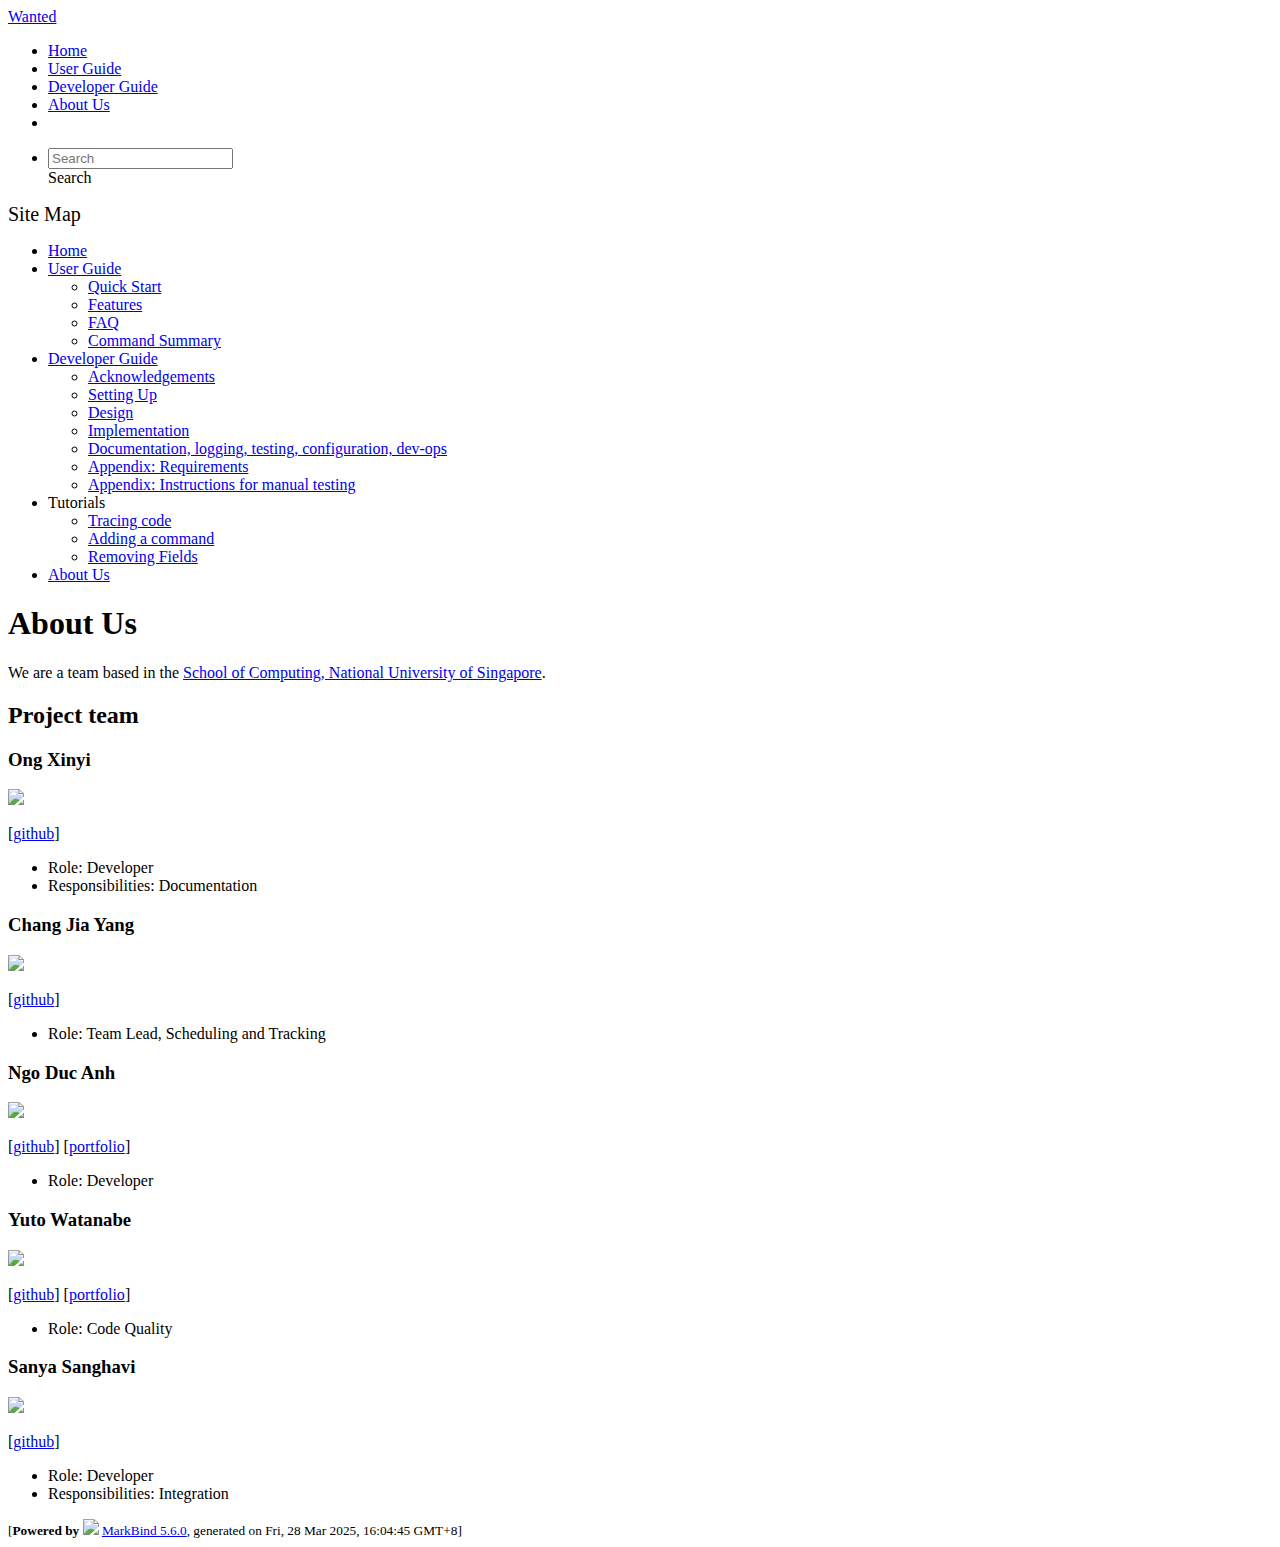
==== AboutUs.html @ 78cf8385 "deploy: 80f855a84d68782b5b633700795c2539b8bd27dc" ====
<!DOCTYPE html>
<html>
<head>
    <meta charset="utf-8">
    <meta http-equiv="X-UA-Compatible" content="IE=edge">
    <meta name="generator" content="MarkBind 5.6.0">
    <meta name="viewport" content="width=device-width, initial-scale=1"><title>Wanted - About Us - AddressBook Level-3</title> <link rel="stylesheet" href="/tp/markbind/css/bootstrap.min.css"> <link rel="stylesheet" href="/tp/markbind/fontawesome/css/all.min.css"> <link rel="stylesheet" href="/tp/markbind/glyphicons/css/bootstrap-glyphicons.min.css"><link rel="stylesheet" href="/tp/markbind/css/codeblock-light.min.css"><link rel="stylesheet" href="/tp/markbind/css/markbind.min.css"><link rel="stylesheet" href="/tp/plugins/markbind-plugin-anchors/markbind-plugin-anchors.css"><link rel="stylesheet" href="/tp/plugins/markbind-plugin-tree/markbind-plugin-tree.css">
    
  <link rel="stylesheet" href="/tp/stylesheets/main.css">
<link rel="icon" href="/tp/images/SeEduLogo.png"></head>
<script>
  const baseUrl = '/tp'
</script>
<body >
<div id="app" data-server-rendered="true"><header sticky=""><div data-v-7c0fd418><nav class="navbar navbar-expand-md d-print-none navbar-dark bg-dark" data-v-7c0fd418><div class="container-fluid" data-v-7c0fd418><div class="navbar-left" data-v-7c0fd418><a href="/tp/index.html" title="Home" class="navbar-brand" data-v-7c0fd418>Wanted</a></div> <div class="navbar-default" data-v-7c0fd418><ul class="navbar-nav me-auto mt-2 mt-lg-0" data-v-7c0fd418> <li data-v-7c0fd418><a href="/tp/index.html" class="nav-link" data-v-7c0fd418>Home</a></li> <li data-v-7c0fd418><a href="/tp/UserGuide.html" class="nav-link" data-v-7c0fd418>User Guide</a></li> <li data-v-7c0fd418><a href="/tp/DeveloperGuide.html" class="nav-link" data-v-7c0fd418>Developer Guide</a></li> <li data-v-7c0fd418><a href="/tp/AboutUs.html" class="nav-link" data-v-7c0fd418>About Us</a></li> <li data-v-7c0fd418><a href="https://github.com/se-edu/addressbook-level3" target="_blank" class="nav-link" data-v-7c0fd418><span data-v-7c0fd418><span aria-hidden="true" class="fab fa-github" data-v-7c0fd418></span></span></a></li></ul></div> <ul class="navbar-nav navbar-right" data-v-7c0fd418><li data-v-7c0fd418><form class="navbar-form" data-v-7c0fd418><div class="dropdown" style="position:relative;" data-v-4f6e9aec><input data-bs-toggle="dropdown" type="text" placeholder="Search" autocomplete="off" value="" class="form-control" data-v-4f6e9aec> <div class="form-control placeholder-div-hidden" data-v-4f6e9aec>
      Search
    </div> <ul class="dropdown-menu search-dropdown-menu dropdown-menu-hidden dropdown-menu-end" data-v-4f6e9aec></ul></div></form></li></ul></div></nav> <div class="lower-navbar-container" style="display:none;" data-v-7c0fd418><!----> <!----></div></div></header> <div id="flex-body"><nav id="site-nav" data-v-e6005420><div class="site-nav-top" data-v-e6005420><div class="fw-bold mb-2" style="font-size:1.25rem;" data-v-e6005420>Site Map</div></div> <div class="nav-component slim-scroll" data-v-e6005420><div class="site-nav-root"><ul class="site-nav-list site-nav-list-root" data-v-e6005420><li data-v-e6005420><div onclick="handleSiteNavClick(this)" class="site-nav-default-list-item site-nav-list-item-0" data-v-e6005420><a href="/tp/index.html" data-v-e6005420>Home</a></div></li> <li data-v-e6005420><div onclick="handleSiteNavClick(this)" class="site-nav-default-list-item site-nav-list-item-0" data-v-e6005420><a href="/tp/UserGuide.html" data-v-e6005420>User Guide</a> <div class="site-nav-dropdown-btn-container" data-v-e6005420><i onclick="handleSiteNavClick(this.parentNode.parentNode, false); event.stopPropagation();" class="site-nav-dropdown-btn-icon site-nav-rotate-icon" data-v-e6005420><span aria-hidden="true" class="glyphicon glyphicon-menu-down" data-v-e6005420></span></i></div></div><ul class="site-nav-dropdown-container site-nav-dropdown-container-open site-nav-list" data-v-e6005420><li data-v-e6005420><div onclick="handleSiteNavClick(this)" class="site-nav-default-list-item site-nav-list-item-1" data-v-e6005420><a href="/tp/UserGuide.html#quick-start" data-v-e6005420>Quick Start</a></div></li> <li data-v-e6005420><div onclick="handleSiteNavClick(this)" class="site-nav-default-list-item site-nav-list-item-1" data-v-e6005420><a href="/tp/UserGuide.html#features" data-v-e6005420>Features</a></div></li> <li data-v-e6005420><div onclick="handleSiteNavClick(this)" class="site-nav-default-list-item site-nav-list-item-1" data-v-e6005420><a href="/tp/UserGuide.html#faq" data-v-e6005420>FAQ</a></div></li> <li data-v-e6005420><div onclick="handleSiteNavClick(this)" class="site-nav-default-list-item site-nav-list-item-1" data-v-e6005420><a href="/tp/UserGuide.html#faq" data-v-e6005420>Command Summary</a></div></li></ul></li> <li data-v-e6005420><div onclick="handleSiteNavClick(this)" class="site-nav-default-list-item site-nav-list-item-0" data-v-e6005420><a href="/tp/DeveloperGuide.html" data-v-e6005420>Developer Guide</a> <div class="site-nav-dropdown-btn-container" data-v-e6005420><i onclick="handleSiteNavClick(this.parentNode.parentNode, false); event.stopPropagation();" class="site-nav-dropdown-btn-icon site-nav-rotate-icon" data-v-e6005420><span aria-hidden="true" class="glyphicon glyphicon-menu-down" data-v-e6005420></span></i></div></div><ul class="site-nav-dropdown-container site-nav-dropdown-container-open site-nav-list" data-v-e6005420><li data-v-e6005420><div onclick="handleSiteNavClick(this)" class="site-nav-default-list-item site-nav-list-item-1" data-v-e6005420><a href="/tp/DeveloperGuide.html#acknowledgements" data-v-e6005420>Acknowledgements</a></div></li> <li data-v-e6005420><div onclick="handleSiteNavClick(this)" class="site-nav-default-list-item site-nav-list-item-1" data-v-e6005420><a href="/tp/DeveloperGuide.html#setting-up-getting-started" data-v-e6005420>Setting Up</a></div></li> <li data-v-e6005420><div onclick="handleSiteNavClick(this)" class="site-nav-default-list-item site-nav-list-item-1" data-v-e6005420><a href="/tp/DeveloperGuide.html#design" data-v-e6005420>Design</a></div></li> <li data-v-e6005420><div onclick="handleSiteNavClick(this)" class="site-nav-default-list-item site-nav-list-item-1" data-v-e6005420><a href="/tp/DeveloperGuide.html#implementation" data-v-e6005420>Implementation</a></div></li> <li data-v-e6005420><div onclick="handleSiteNavClick(this)" class="site-nav-default-list-item site-nav-list-item-1" data-v-e6005420><a href="/tp/DeveloperGuide.html#documentation-logging-testing-configuration-dev-ops" data-v-e6005420>Documentation, logging, testing, configuration, dev-ops</a></div></li> <li data-v-e6005420><div onclick="handleSiteNavClick(this)" class="site-nav-default-list-item site-nav-list-item-1" data-v-e6005420><a href="/tp/DeveloperGuide.html#appendix-requirements" data-v-e6005420>Appendix: Requirements</a></div></li> <li data-v-e6005420><div onclick="handleSiteNavClick(this)" class="site-nav-default-list-item site-nav-list-item-1" data-v-e6005420><a href="/tp/DeveloperGuide.html#appendix-instructions-for-manual-testing" data-v-e6005420>Appendix: Instructions for manual testing</a></div></li></ul></li> <li data-v-e6005420><div onclick="handleSiteNavClick(this)" class="site-nav-default-list-item site-nav-list-item-0" data-v-e6005420>Tutorials

<div class="site-nav-dropdown-btn-container" data-v-e6005420><i onclick="handleSiteNavClick(this.parentNode.parentNode, false); event.stopPropagation();" class="site-nav-dropdown-btn-icon" data-v-e6005420><span aria-hidden="true" class="glyphicon glyphicon-menu-down" data-v-e6005420></span></i></div></div><ul class="site-nav-dropdown-container site-nav-list" data-v-e6005420><li data-v-e6005420><div onclick="handleSiteNavClick(this)" class="site-nav-default-list-item site-nav-list-item-1" data-v-e6005420><a href="/tp/tutorials/TracingCode.html" data-v-e6005420>Tracing code</a></div></li> <li data-v-e6005420><div onclick="handleSiteNavClick(this)" class="site-nav-default-list-item site-nav-list-item-1" data-v-e6005420><a href="/tp/tutorials/AddRemark.html" data-v-e6005420>Adding a command</a></div></li> <li data-v-e6005420><div onclick="handleSiteNavClick(this)" class="site-nav-default-list-item site-nav-list-item-1" data-v-e6005420><a href="/tp/tutorials/RemovingFields.html" data-v-e6005420>Removing Fields</a></div></li></ul></li> <li data-v-e6005420><div onclick="handleSiteNavClick(this)" class="site-nav-default-list-item site-nav-list-item-0" data-v-e6005420><a href="/tp/AboutUs.html" data-v-e6005420>About Us</a></div></li> <!----></ul></div></div> <!----></nav> <div id="content-wrapper"><h1 id="about-us">About Us<a href="#about-us" onclick="event.stopPropagation()" class="fa fa-anchor"></a></h1> <p>We are a team based in the <a href="http://www.comp.nus.edu.sg">School of Computing, National University of Singapore</a>.</p> <h2 id="project-team">Project team<a href="#project-team" onclick="event.stopPropagation()" class="fa fa-anchor"></a></h2> <h3 id="ong-xinyi">Ong Xinyi<a href="#ong-xinyi" onclick="event.stopPropagation()" class="fa fa-anchor"></a></h3> <img src="/tp/images/ongxinyii.png" width="200px"> <p>[<a href="https://github.com/ongxinyii">github</a>]</p> <ul><li>Role: Developer</li> <li>Responsibilities: Documentation</li></ul> <h3 id="chang-jia-yang">Chang Jia Yang<a href="#chang-jia-yang" onclick="event.stopPropagation()" class="fa fa-anchor"></a></h3> <img src="/tp/images/changjy81.png" width="200px"> <p>[<a href="https://github.com/changjy81">github</a>]</p> <ul><li>Role: Team Lead, Scheduling and Tracking</li></ul> <h3 id="ngo-duc-anh">Ngo Duc Anh<a href="#ngo-duc-anh" onclick="event.stopPropagation()" class="fa fa-anchor"></a></h3> <img src="/tp/images/nikingoda.png" width="200px"> <p>[<a href="https://github.com/nikingoda">github</a>]
[<a href="/tp/team/nikingoda.html">portfolio</a>]</p> <ul><li>Role: Developer</li></ul> <h3 id="yuto-watanabe">Yuto Watanabe<a href="#yuto-watanabe" onclick="event.stopPropagation()" class="fa fa-anchor"></a></h3> <img src="/tp/images/yuto1115.png" width="200px"> <p>[<a href="https://github.com/yuto1115">github</a>]
[<a href="/tp/team/yuto1115.html">portfolio</a>]</p> <ul><li>Role: Code Quality</li></ul> <h3 id="sanya-sanghavi">Sanya Sanghavi<a href="#sanya-sanghavi" onclick="event.stopPropagation()" class="fa fa-anchor"></a></h3> <img src="/tp/images/sunpterodactyl.png" width="200px"> <p>[<a href="http://github.com/sunpterodactyl">github</a>]</p> <ul><li>Role: Developer</li> <li>Responsibilities: Integration</li></ul></div> <nav id="page-nav" data-v-e6005420><div class="nav-component slim-scroll" data-v-e6005420></div> <!----></nav> <div aria-hidden="true" class="scroll-top-button fa-lg d-print-none" style="display:none;bottom:2%;right:2%;position:fixed;"><i class="fas fa-arrow-circle-up"></i></div></div> <footer><div class="text-center"><small>[<span><strong>Powered by</strong></span> <img src="https://markbind.org/favicon.ico" width="30"> <a href="https://markbind.org/">MarkBind 5.6.0</a>, generated on Fri, 28 Mar 2025, 16:04:45 GMT+8]</small></div></footer></div>
</body><script src="/tp/markbind/js/bootstrap-utility.min.js"></script>
<script src="/tp/markbind/js/polyfill.min.js"></script>
<script src="/tp/markbind/js/vue.min.js"></script>
<script src="/tp/markbind/js/markbind.min.js"></script>
<script src="AboutUs.page-vue-render.js"></script>
<script>
  MarkBind.setupWithSearch()
</script>
</html>
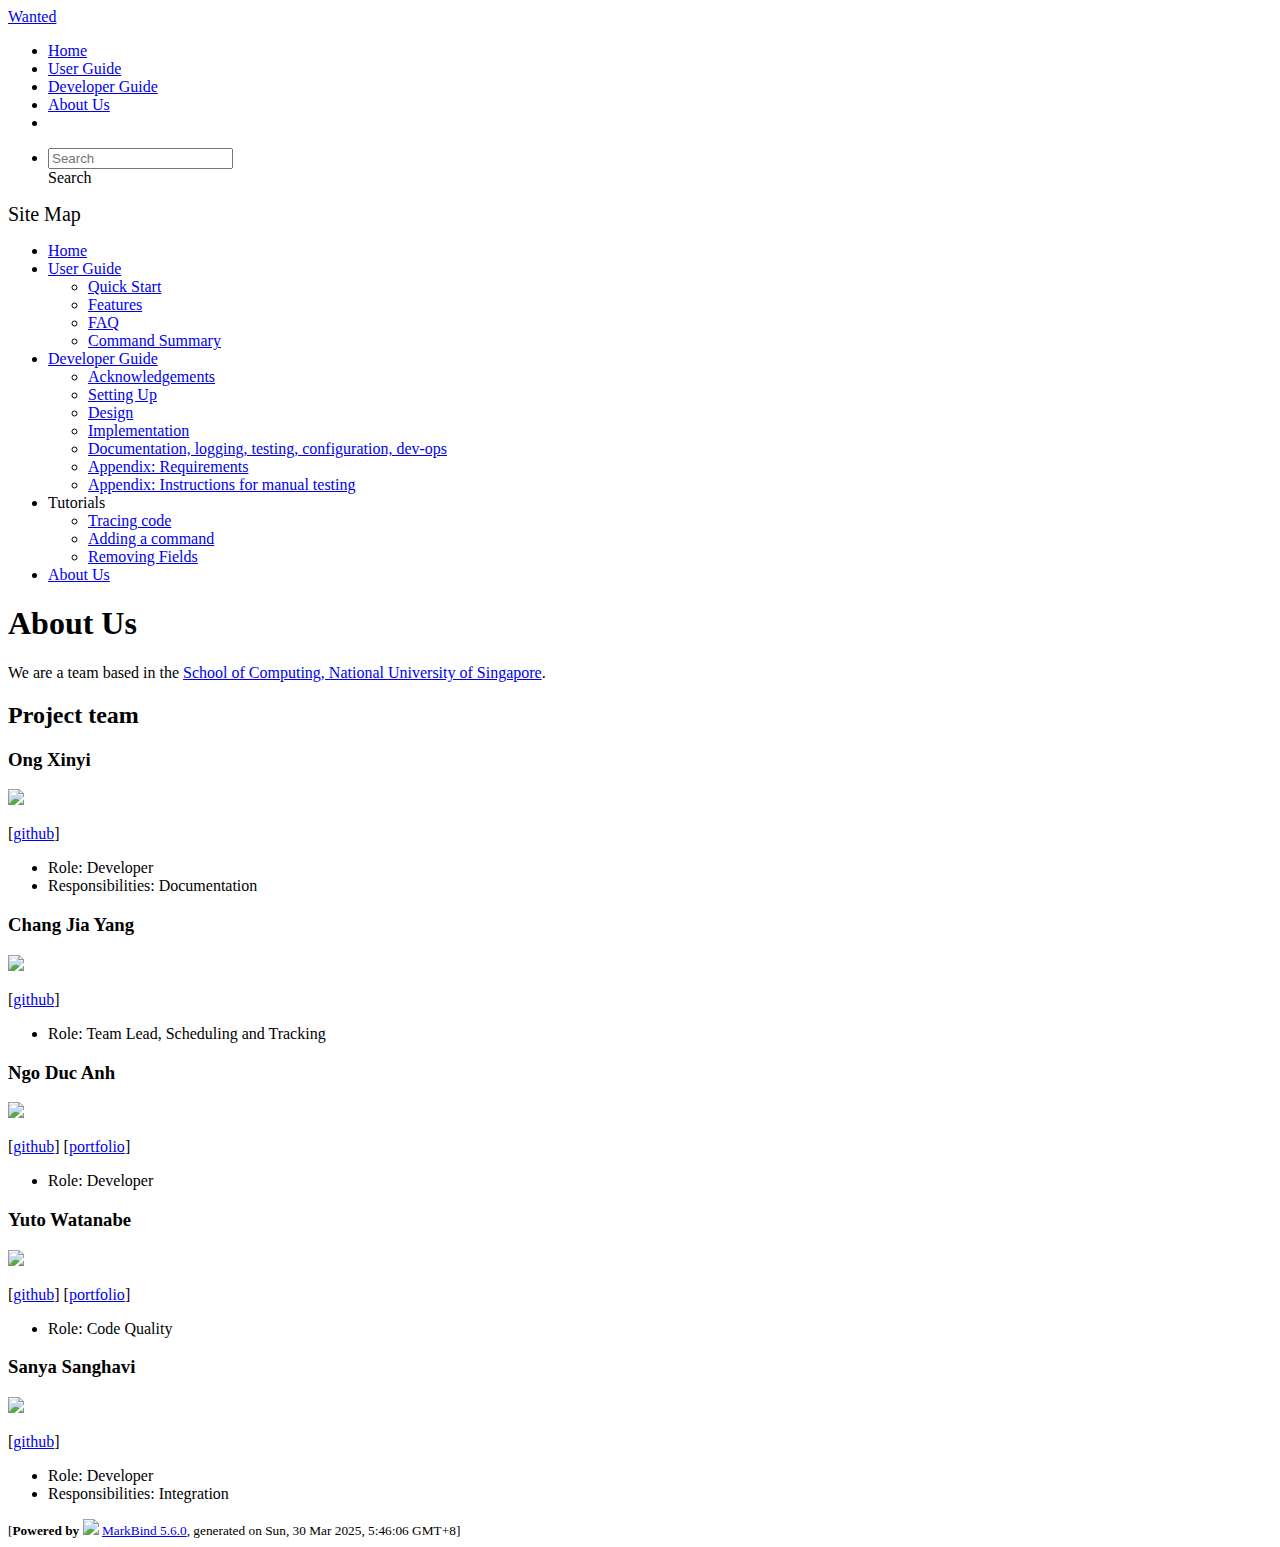
==== commit 5dad230d: "deploy: 50902bb467d0f832cd71c629b359f77697e8f51e" ====
--- a/AboutUs.html
+++ b/AboutUs.html
@@ -18,7 +18,7 @@
 
 <div class="site-nav-dropdown-btn-container" data-v-e6005420><i onclick="handleSiteNavClick(this.parentNode.parentNode, false); event.stopPropagation();" class="site-nav-dropdown-btn-icon" data-v-e6005420><span aria-hidden="true" class="glyphicon glyphicon-menu-down" data-v-e6005420></span></i></div></div><ul class="site-nav-dropdown-container site-nav-list" data-v-e6005420><li data-v-e6005420><div onclick="handleSiteNavClick(this)" class="site-nav-default-list-item site-nav-list-item-1" data-v-e6005420><a href="/tp/tutorials/TracingCode.html" data-v-e6005420>Tracing code</a></div></li> <li data-v-e6005420><div onclick="handleSiteNavClick(this)" class="site-nav-default-list-item site-nav-list-item-1" data-v-e6005420><a href="/tp/tutorials/AddRemark.html" data-v-e6005420>Adding a command</a></div></li> <li data-v-e6005420><div onclick="handleSiteNavClick(this)" class="site-nav-default-list-item site-nav-list-item-1" data-v-e6005420><a href="/tp/tutorials/RemovingFields.html" data-v-e6005420>Removing Fields</a></div></li></ul></li> <li data-v-e6005420><div onclick="handleSiteNavClick(this)" class="site-nav-default-list-item site-nav-list-item-0" data-v-e6005420><a href="/tp/AboutUs.html" data-v-e6005420>About Us</a></div></li> <!----></ul></div></div> <!----></nav> <div id="content-wrapper"><h1 id="about-us">About Us<a href="#about-us" onclick="event.stopPropagation()" class="fa fa-anchor"></a></h1> <p>We are a team based in the <a href="http://www.comp.nus.edu.sg">School of Computing, National University of Singapore</a>.</p> <h2 id="project-team">Project team<a href="#project-team" onclick="event.stopPropagation()" class="fa fa-anchor"></a></h2> <h3 id="ong-xinyi">Ong Xinyi<a href="#ong-xinyi" onclick="event.stopPropagation()" class="fa fa-anchor"></a></h3> <img src="/tp/images/ongxinyii.png" width="200px"> <p>[<a href="https://github.com/ongxinyii">github</a>]</p> <ul><li>Role: Developer</li> <li>Responsibilities: Documentation</li></ul> <h3 id="chang-jia-yang">Chang Jia Yang<a href="#chang-jia-yang" onclick="event.stopPropagation()" class="fa fa-anchor"></a></h3> <img src="/tp/images/changjy81.png" width="200px"> <p>[<a href="https://github.com/changjy81">github</a>]</p> <ul><li>Role: Team Lead, Scheduling and Tracking</li></ul> <h3 id="ngo-duc-anh">Ngo Duc Anh<a href="#ngo-duc-anh" onclick="event.stopPropagation()" class="fa fa-anchor"></a></h3> <img src="/tp/images/nikingoda.png" width="200px"> <p>[<a href="https://github.com/nikingoda">github</a>]
 [<a href="/tp/team/nikingoda.html">portfolio</a>]</p> <ul><li>Role: Developer</li></ul> <h3 id="yuto-watanabe">Yuto Watanabe<a href="#yuto-watanabe" onclick="event.stopPropagation()" class="fa fa-anchor"></a></h3> <img src="/tp/images/yuto1115.png" width="200px"> <p>[<a href="https://github.com/yuto1115">github</a>]
-[<a href="/tp/team/yuto1115.html">portfolio</a>]</p> <ul><li>Role: Code Quality</li></ul> <h3 id="sanya-sanghavi">Sanya Sanghavi<a href="#sanya-sanghavi" onclick="event.stopPropagation()" class="fa fa-anchor"></a></h3> <img src="/tp/images/sunpterodactyl.png" width="200px"> <p>[<a href="http://github.com/sunpterodactyl">github</a>]</p> <ul><li>Role: Developer</li> <li>Responsibilities: Integration</li></ul></div> <nav id="page-nav" data-v-e6005420><div class="nav-component slim-scroll" data-v-e6005420></div> <!----></nav> <div aria-hidden="true" class="scroll-top-button fa-lg d-print-none" style="display:none;bottom:2%;right:2%;position:fixed;"><i class="fas fa-arrow-circle-up"></i></div></div> <footer><div class="text-center"><small>[<span><strong>Powered by</strong></span> <img src="https://markbind.org/favicon.ico" width="30"> <a href="https://markbind.org/">MarkBind 5.6.0</a>, generated on Fri, 28 Mar 2025, 16:04:45 GMT+8]</small></div></footer></div>
+[<a href="/tp/team/yuto1115.html">portfolio</a>]</p> <ul><li>Role: Code Quality</li></ul> <h3 id="sanya-sanghavi">Sanya Sanghavi<a href="#sanya-sanghavi" onclick="event.stopPropagation()" class="fa fa-anchor"></a></h3> <img src="/tp/images/sunpterodactyl.png" width="200px"> <p>[<a href="http://github.com/sunpterodactyl">github</a>]</p> <ul><li>Role: Developer</li> <li>Responsibilities: Integration</li></ul></div> <nav id="page-nav" data-v-e6005420><div class="nav-component slim-scroll" data-v-e6005420></div> <!----></nav> <div aria-hidden="true" class="scroll-top-button fa-lg d-print-none" style="display:none;bottom:2%;right:2%;position:fixed;"><i class="fas fa-arrow-circle-up"></i></div></div> <footer><div class="text-center"><small>[<span><strong>Powered by</strong></span> <img src="https://markbind.org/favicon.ico" width="30"> <a href="https://markbind.org/">MarkBind 5.6.0</a>, generated on Sun, 30 Mar 2025, 5:46:06 GMT+8]</small></div></footer></div>
 </body><script src="/tp/markbind/js/bootstrap-utility.min.js"></script>
 <script src="/tp/markbind/js/polyfill.min.js"></script>
 <script src="/tp/markbind/js/vue.min.js"></script>
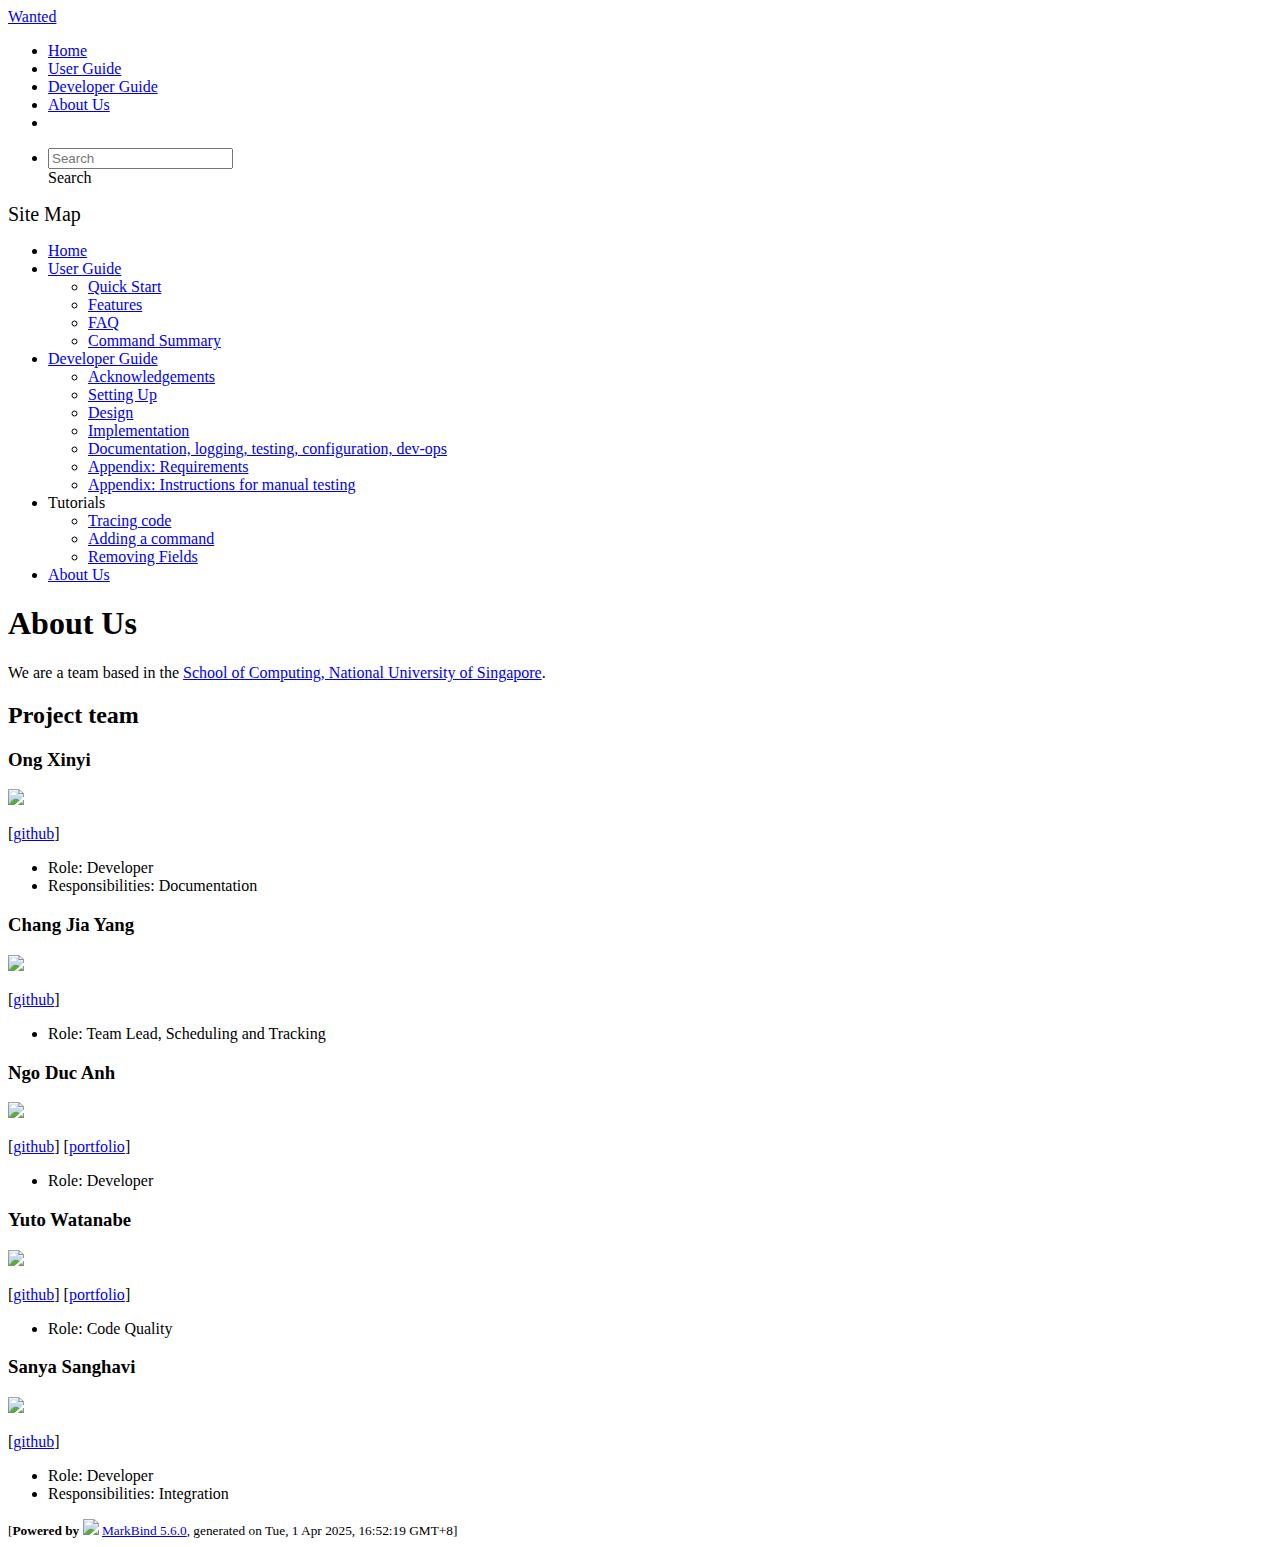
==== commit c4384b4e: "deploy: 95fae00dc7f291f57afcaaf7cc517561fd1f32a0" ====
--- a/AboutUs.html
+++ b/AboutUs.html
@@ -18,7 +18,7 @@
 
 <div class="site-nav-dropdown-btn-container" data-v-e6005420><i onclick="handleSiteNavClick(this.parentNode.parentNode, false); event.stopPropagation();" class="site-nav-dropdown-btn-icon" data-v-e6005420><span aria-hidden="true" class="glyphicon glyphicon-menu-down" data-v-e6005420></span></i></div></div><ul class="site-nav-dropdown-container site-nav-list" data-v-e6005420><li data-v-e6005420><div onclick="handleSiteNavClick(this)" class="site-nav-default-list-item site-nav-list-item-1" data-v-e6005420><a href="/tp/tutorials/TracingCode.html" data-v-e6005420>Tracing code</a></div></li> <li data-v-e6005420><div onclick="handleSiteNavClick(this)" class="site-nav-default-list-item site-nav-list-item-1" data-v-e6005420><a href="/tp/tutorials/AddRemark.html" data-v-e6005420>Adding a command</a></div></li> <li data-v-e6005420><div onclick="handleSiteNavClick(this)" class="site-nav-default-list-item site-nav-list-item-1" data-v-e6005420><a href="/tp/tutorials/RemovingFields.html" data-v-e6005420>Removing Fields</a></div></li></ul></li> <li data-v-e6005420><div onclick="handleSiteNavClick(this)" class="site-nav-default-list-item site-nav-list-item-0" data-v-e6005420><a href="/tp/AboutUs.html" data-v-e6005420>About Us</a></div></li> <!----></ul></div></div> <!----></nav> <div id="content-wrapper"><h1 id="about-us">About Us<a href="#about-us" onclick="event.stopPropagation()" class="fa fa-anchor"></a></h1> <p>We are a team based in the <a href="http://www.comp.nus.edu.sg">School of Computing, National University of Singapore</a>.</p> <h2 id="project-team">Project team<a href="#project-team" onclick="event.stopPropagation()" class="fa fa-anchor"></a></h2> <h3 id="ong-xinyi">Ong Xinyi<a href="#ong-xinyi" onclick="event.stopPropagation()" class="fa fa-anchor"></a></h3> <img src="/tp/images/ongxinyii.png" width="200px"> <p>[<a href="https://github.com/ongxinyii">github</a>]</p> <ul><li>Role: Developer</li> <li>Responsibilities: Documentation</li></ul> <h3 id="chang-jia-yang">Chang Jia Yang<a href="#chang-jia-yang" onclick="event.stopPropagation()" class="fa fa-anchor"></a></h3> <img src="/tp/images/changjy81.png" width="200px"> <p>[<a href="https://github.com/changjy81">github</a>]</p> <ul><li>Role: Team Lead, Scheduling and Tracking</li></ul> <h3 id="ngo-duc-anh">Ngo Duc Anh<a href="#ngo-duc-anh" onclick="event.stopPropagation()" class="fa fa-anchor"></a></h3> <img src="/tp/images/nikingoda.png" width="200px"> <p>[<a href="https://github.com/nikingoda">github</a>]
 [<a href="/tp/team/nikingoda.html">portfolio</a>]</p> <ul><li>Role: Developer</li></ul> <h3 id="yuto-watanabe">Yuto Watanabe<a href="#yuto-watanabe" onclick="event.stopPropagation()" class="fa fa-anchor"></a></h3> <img src="/tp/images/yuto1115.png" width="200px"> <p>[<a href="https://github.com/yuto1115">github</a>]
-[<a href="/tp/team/yuto1115.html">portfolio</a>]</p> <ul><li>Role: Code Quality</li></ul> <h3 id="sanya-sanghavi">Sanya Sanghavi<a href="#sanya-sanghavi" onclick="event.stopPropagation()" class="fa fa-anchor"></a></h3> <img src="/tp/images/sunpterodactyl.png" width="200px"> <p>[<a href="http://github.com/sunpterodactyl">github</a>]</p> <ul><li>Role: Developer</li> <li>Responsibilities: Integration</li></ul></div> <nav id="page-nav" data-v-e6005420><div class="nav-component slim-scroll" data-v-e6005420></div> <!----></nav> <div aria-hidden="true" class="scroll-top-button fa-lg d-print-none" style="display:none;bottom:2%;right:2%;position:fixed;"><i class="fas fa-arrow-circle-up"></i></div></div> <footer><div class="text-center"><small>[<span><strong>Powered by</strong></span> <img src="https://markbind.org/favicon.ico" width="30"> <a href="https://markbind.org/">MarkBind 5.6.0</a>, generated on Sun, 30 Mar 2025, 5:46:06 GMT+8]</small></div></footer></div>
+[<a href="/tp/team/yuto1115.html">portfolio</a>]</p> <ul><li>Role: Code Quality</li></ul> <h3 id="sanya-sanghavi">Sanya Sanghavi<a href="#sanya-sanghavi" onclick="event.stopPropagation()" class="fa fa-anchor"></a></h3> <img src="/tp/images/sunpterodactyl.png" width="200px"> <p>[<a href="http://github.com/sunpterodactyl">github</a>]</p> <ul><li>Role: Developer</li> <li>Responsibilities: Integration</li></ul></div> <nav id="page-nav" data-v-e6005420><div class="nav-component slim-scroll" data-v-e6005420></div> <!----></nav> <div aria-hidden="true" class="scroll-top-button fa-lg d-print-none" style="display:none;bottom:2%;right:2%;position:fixed;"><i class="fas fa-arrow-circle-up"></i></div></div> <footer><div class="text-center"><small>[<span><strong>Powered by</strong></span> <img src="https://markbind.org/favicon.ico" width="30"> <a href="https://markbind.org/">MarkBind 5.6.0</a>, generated on Tue, 1 Apr 2025, 16:52:19 GMT+8]</small></div></footer></div>
 </body><script src="/tp/markbind/js/bootstrap-utility.min.js"></script>
 <script src="/tp/markbind/js/polyfill.min.js"></script>
 <script src="/tp/markbind/js/vue.min.js"></script>
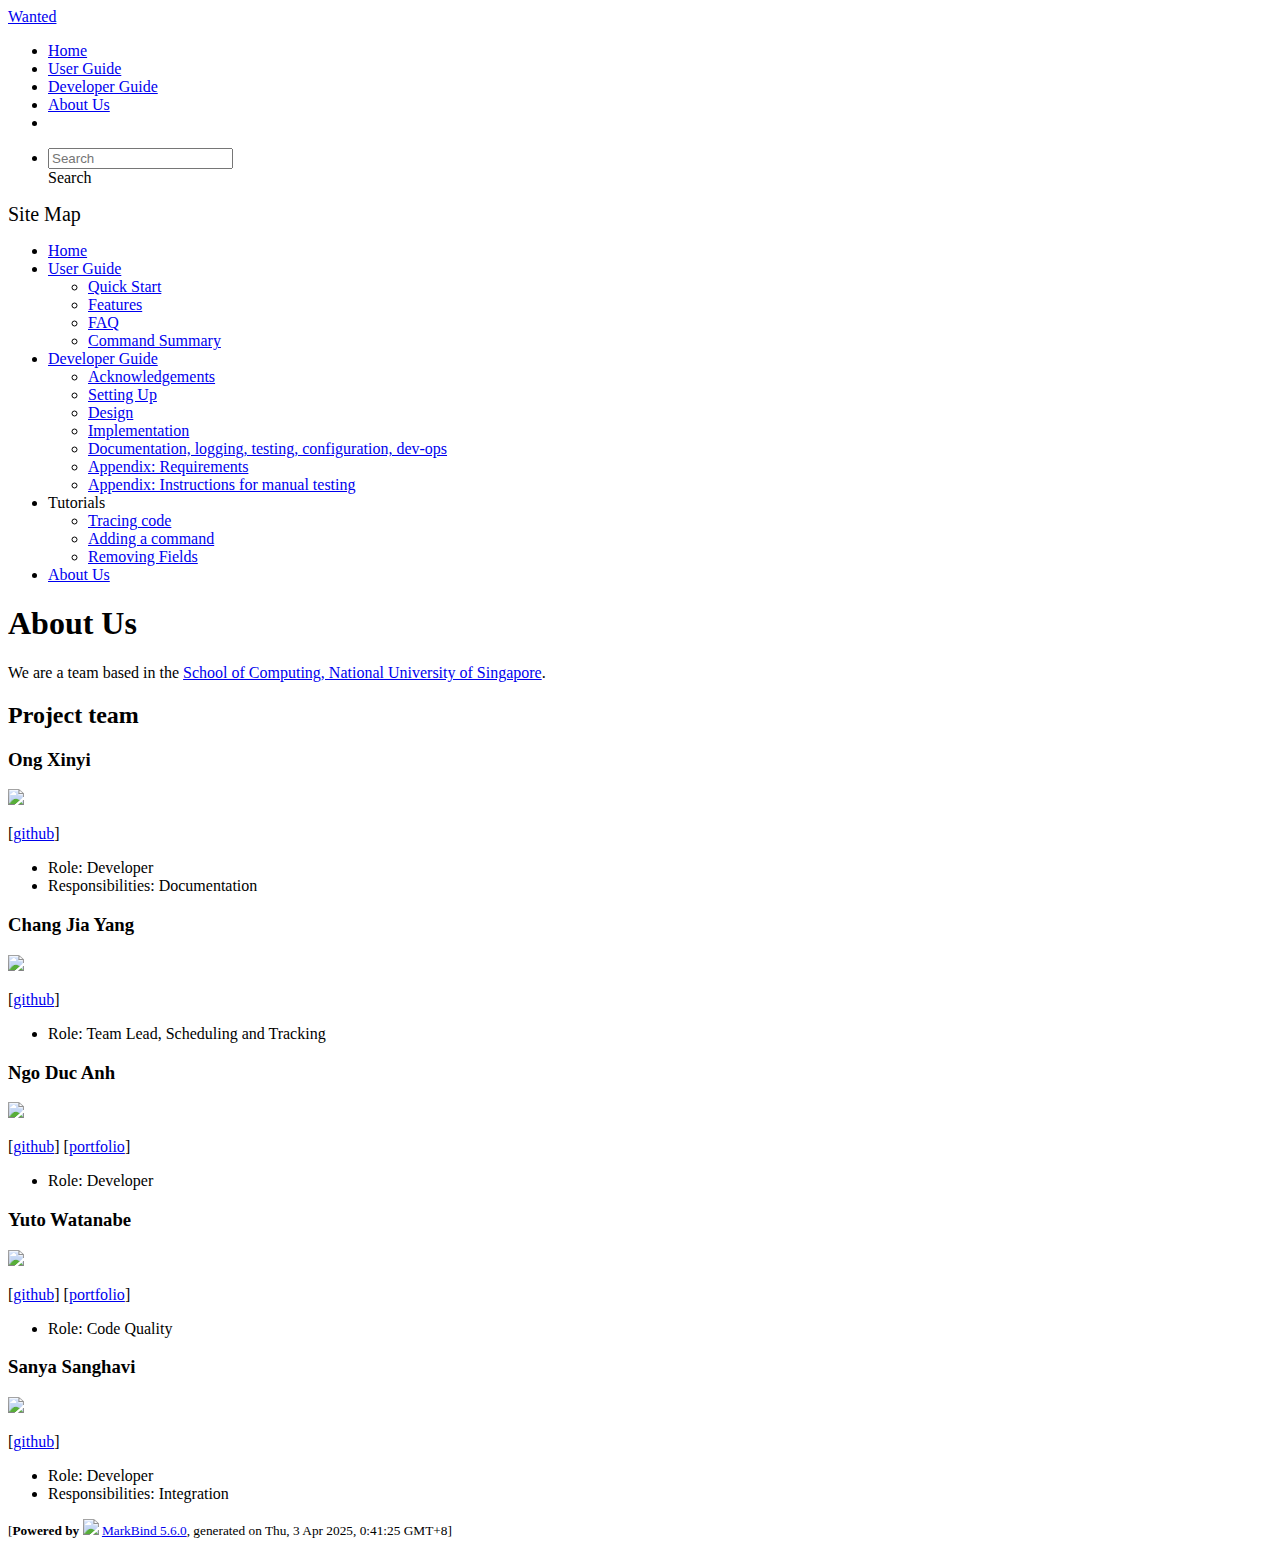
==== commit e970a9b2: "deploy: f4f9872c8931636bc5097f002ed9bbb710350f8c" ====
--- a/AboutUs.html
+++ b/AboutUs.html
@@ -18,7 +18,7 @@
 
 <div class="site-nav-dropdown-btn-container" data-v-e6005420><i onclick="handleSiteNavClick(this.parentNode.parentNode, false); event.stopPropagation();" class="site-nav-dropdown-btn-icon" data-v-e6005420><span aria-hidden="true" class="glyphicon glyphicon-menu-down" data-v-e6005420></span></i></div></div><ul class="site-nav-dropdown-container site-nav-list" data-v-e6005420><li data-v-e6005420><div onclick="handleSiteNavClick(this)" class="site-nav-default-list-item site-nav-list-item-1" data-v-e6005420><a href="/tp/tutorials/TracingCode.html" data-v-e6005420>Tracing code</a></div></li> <li data-v-e6005420><div onclick="handleSiteNavClick(this)" class="site-nav-default-list-item site-nav-list-item-1" data-v-e6005420><a href="/tp/tutorials/AddRemark.html" data-v-e6005420>Adding a command</a></div></li> <li data-v-e6005420><div onclick="handleSiteNavClick(this)" class="site-nav-default-list-item site-nav-list-item-1" data-v-e6005420><a href="/tp/tutorials/RemovingFields.html" data-v-e6005420>Removing Fields</a></div></li></ul></li> <li data-v-e6005420><div onclick="handleSiteNavClick(this)" class="site-nav-default-list-item site-nav-list-item-0" data-v-e6005420><a href="/tp/AboutUs.html" data-v-e6005420>About Us</a></div></li> <!----></ul></div></div> <!----></nav> <div id="content-wrapper"><h1 id="about-us">About Us<a href="#about-us" onclick="event.stopPropagation()" class="fa fa-anchor"></a></h1> <p>We are a team based in the <a href="http://www.comp.nus.edu.sg">School of Computing, National University of Singapore</a>.</p> <h2 id="project-team">Project team<a href="#project-team" onclick="event.stopPropagation()" class="fa fa-anchor"></a></h2> <h3 id="ong-xinyi">Ong Xinyi<a href="#ong-xinyi" onclick="event.stopPropagation()" class="fa fa-anchor"></a></h3> <img src="/tp/images/ongxinyii.png" width="200px"> <p>[<a href="https://github.com/ongxinyii">github</a>]</p> <ul><li>Role: Developer</li> <li>Responsibilities: Documentation</li></ul> <h3 id="chang-jia-yang">Chang Jia Yang<a href="#chang-jia-yang" onclick="event.stopPropagation()" class="fa fa-anchor"></a></h3> <img src="/tp/images/changjy81.png" width="200px"> <p>[<a href="https://github.com/changjy81">github</a>]</p> <ul><li>Role: Team Lead, Scheduling and Tracking</li></ul> <h3 id="ngo-duc-anh">Ngo Duc Anh<a href="#ngo-duc-anh" onclick="event.stopPropagation()" class="fa fa-anchor"></a></h3> <img src="/tp/images/nikingoda.png" width="200px"> <p>[<a href="https://github.com/nikingoda">github</a>]
 [<a href="/tp/team/nikingoda.html">portfolio</a>]</p> <ul><li>Role: Developer</li></ul> <h3 id="yuto-watanabe">Yuto Watanabe<a href="#yuto-watanabe" onclick="event.stopPropagation()" class="fa fa-anchor"></a></h3> <img src="/tp/images/yuto1115.png" width="200px"> <p>[<a href="https://github.com/yuto1115">github</a>]
-[<a href="/tp/team/yuto1115.html">portfolio</a>]</p> <ul><li>Role: Code Quality</li></ul> <h3 id="sanya-sanghavi">Sanya Sanghavi<a href="#sanya-sanghavi" onclick="event.stopPropagation()" class="fa fa-anchor"></a></h3> <img src="/tp/images/sunpterodactyl.png" width="200px"> <p>[<a href="http://github.com/sunpterodactyl">github</a>]</p> <ul><li>Role: Developer</li> <li>Responsibilities: Integration</li></ul></div> <nav id="page-nav" data-v-e6005420><div class="nav-component slim-scroll" data-v-e6005420></div> <!----></nav> <div aria-hidden="true" class="scroll-top-button fa-lg d-print-none" style="display:none;bottom:2%;right:2%;position:fixed;"><i class="fas fa-arrow-circle-up"></i></div></div> <footer><div class="text-center"><small>[<span><strong>Powered by</strong></span> <img src="https://markbind.org/favicon.ico" width="30"> <a href="https://markbind.org/">MarkBind 5.6.0</a>, generated on Tue, 1 Apr 2025, 16:52:19 GMT+8]</small></div></footer></div>
+[<a href="/tp/team/yuto1115.html">portfolio</a>]</p> <ul><li>Role: Code Quality</li></ul> <h3 id="sanya-sanghavi">Sanya Sanghavi<a href="#sanya-sanghavi" onclick="event.stopPropagation()" class="fa fa-anchor"></a></h3> <img src="/tp/images/sunpterodactyl.png" width="200px"> <p>[<a href="http://github.com/sunpterodactyl">github</a>]</p> <ul><li>Role: Developer</li> <li>Responsibilities: Integration</li></ul></div> <nav id="page-nav" data-v-e6005420><div class="nav-component slim-scroll" data-v-e6005420></div> <!----></nav> <div aria-hidden="true" class="scroll-top-button fa-lg d-print-none" style="display:none;bottom:2%;right:2%;position:fixed;"><i class="fas fa-arrow-circle-up"></i></div></div> <footer><div class="text-center"><small>[<span><strong>Powered by</strong></span> <img src="https://markbind.org/favicon.ico" width="30"> <a href="https://markbind.org/">MarkBind 5.6.0</a>, generated on Thu, 3 Apr 2025, 0:41:25 GMT+8]</small></div></footer></div>
 </body><script src="/tp/markbind/js/bootstrap-utility.min.js"></script>
 <script src="/tp/markbind/js/polyfill.min.js"></script>
 <script src="/tp/markbind/js/vue.min.js"></script>
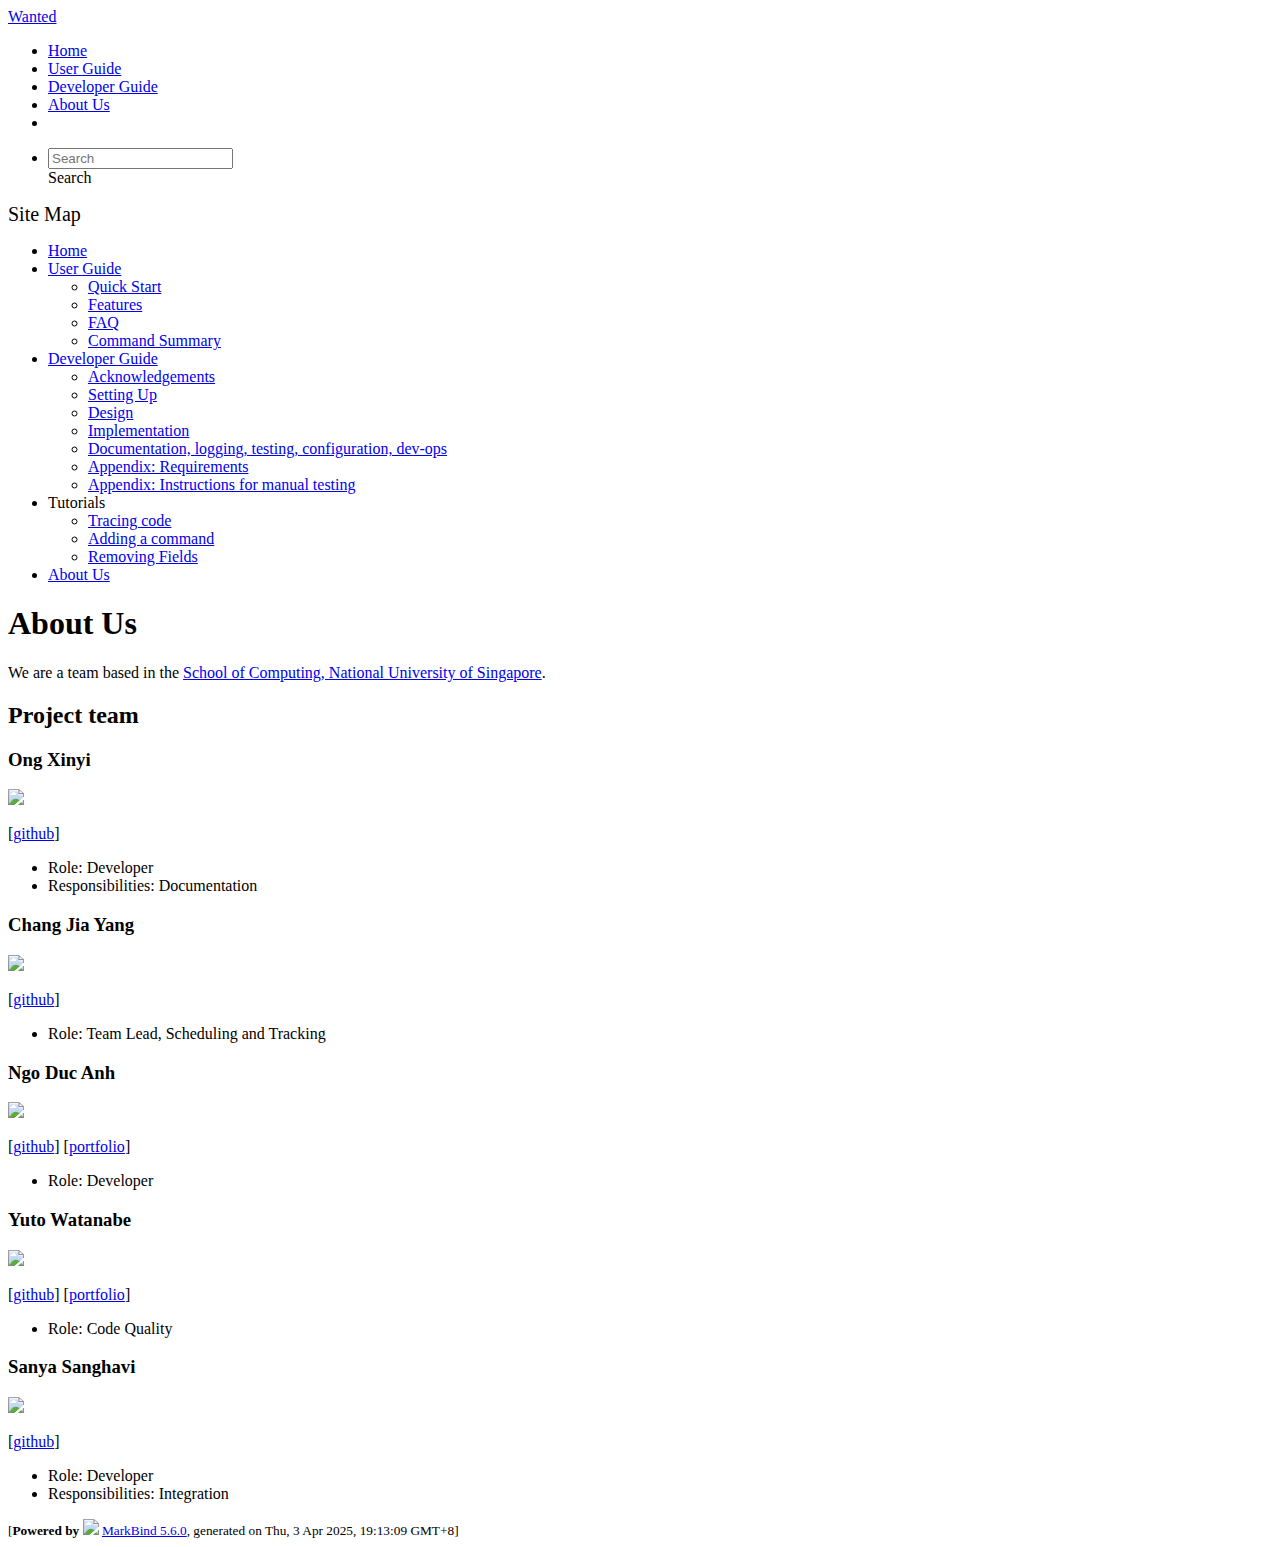
==== commit 00640f5d: "deploy: 296663af92ae1f94140cf34d562d8ebe1026d528" ====
--- a/AboutUs.html
+++ b/AboutUs.html
@@ -18,7 +18,7 @@
 
 <div class="site-nav-dropdown-btn-container" data-v-e6005420><i onclick="handleSiteNavClick(this.parentNode.parentNode, false); event.stopPropagation();" class="site-nav-dropdown-btn-icon" data-v-e6005420><span aria-hidden="true" class="glyphicon glyphicon-menu-down" data-v-e6005420></span></i></div></div><ul class="site-nav-dropdown-container site-nav-list" data-v-e6005420><li data-v-e6005420><div onclick="handleSiteNavClick(this)" class="site-nav-default-list-item site-nav-list-item-1" data-v-e6005420><a href="/tp/tutorials/TracingCode.html" data-v-e6005420>Tracing code</a></div></li> <li data-v-e6005420><div onclick="handleSiteNavClick(this)" class="site-nav-default-list-item site-nav-list-item-1" data-v-e6005420><a href="/tp/tutorials/AddRemark.html" data-v-e6005420>Adding a command</a></div></li> <li data-v-e6005420><div onclick="handleSiteNavClick(this)" class="site-nav-default-list-item site-nav-list-item-1" data-v-e6005420><a href="/tp/tutorials/RemovingFields.html" data-v-e6005420>Removing Fields</a></div></li></ul></li> <li data-v-e6005420><div onclick="handleSiteNavClick(this)" class="site-nav-default-list-item site-nav-list-item-0" data-v-e6005420><a href="/tp/AboutUs.html" data-v-e6005420>About Us</a></div></li> <!----></ul></div></div> <!----></nav> <div id="content-wrapper"><h1 id="about-us">About Us<a href="#about-us" onclick="event.stopPropagation()" class="fa fa-anchor"></a></h1> <p>We are a team based in the <a href="http://www.comp.nus.edu.sg">School of Computing, National University of Singapore</a>.</p> <h2 id="project-team">Project team<a href="#project-team" onclick="event.stopPropagation()" class="fa fa-anchor"></a></h2> <h3 id="ong-xinyi">Ong Xinyi<a href="#ong-xinyi" onclick="event.stopPropagation()" class="fa fa-anchor"></a></h3> <img src="/tp/images/ongxinyii.png" width="200px"> <p>[<a href="https://github.com/ongxinyii">github</a>]</p> <ul><li>Role: Developer</li> <li>Responsibilities: Documentation</li></ul> <h3 id="chang-jia-yang">Chang Jia Yang<a href="#chang-jia-yang" onclick="event.stopPropagation()" class="fa fa-anchor"></a></h3> <img src="/tp/images/changjy81.png" width="200px"> <p>[<a href="https://github.com/changjy81">github</a>]</p> <ul><li>Role: Team Lead, Scheduling and Tracking</li></ul> <h3 id="ngo-duc-anh">Ngo Duc Anh<a href="#ngo-duc-anh" onclick="event.stopPropagation()" class="fa fa-anchor"></a></h3> <img src="/tp/images/nikingoda.png" width="200px"> <p>[<a href="https://github.com/nikingoda">github</a>]
 [<a href="/tp/team/nikingoda.html">portfolio</a>]</p> <ul><li>Role: Developer</li></ul> <h3 id="yuto-watanabe">Yuto Watanabe<a href="#yuto-watanabe" onclick="event.stopPropagation()" class="fa fa-anchor"></a></h3> <img src="/tp/images/yuto1115.png" width="200px"> <p>[<a href="https://github.com/yuto1115">github</a>]
-[<a href="/tp/team/yuto1115.html">portfolio</a>]</p> <ul><li>Role: Code Quality</li></ul> <h3 id="sanya-sanghavi">Sanya Sanghavi<a href="#sanya-sanghavi" onclick="event.stopPropagation()" class="fa fa-anchor"></a></h3> <img src="/tp/images/sunpterodactyl.png" width="200px"> <p>[<a href="http://github.com/sunpterodactyl">github</a>]</p> <ul><li>Role: Developer</li> <li>Responsibilities: Integration</li></ul></div> <nav id="page-nav" data-v-e6005420><div class="nav-component slim-scroll" data-v-e6005420></div> <!----></nav> <div aria-hidden="true" class="scroll-top-button fa-lg d-print-none" style="display:none;bottom:2%;right:2%;position:fixed;"><i class="fas fa-arrow-circle-up"></i></div></div> <footer><div class="text-center"><small>[<span><strong>Powered by</strong></span> <img src="https://markbind.org/favicon.ico" width="30"> <a href="https://markbind.org/">MarkBind 5.6.0</a>, generated on Thu, 3 Apr 2025, 0:41:25 GMT+8]</small></div></footer></div>
+[<a href="/tp/team/yuto1115.html">portfolio</a>]</p> <ul><li>Role: Code Quality</li></ul> <h3 id="sanya-sanghavi">Sanya Sanghavi<a href="#sanya-sanghavi" onclick="event.stopPropagation()" class="fa fa-anchor"></a></h3> <img src="/tp/images/sunpterodactyl.png" width="200px"> <p>[<a href="http://github.com/sunpterodactyl">github</a>]</p> <ul><li>Role: Developer</li> <li>Responsibilities: Integration</li></ul></div> <nav id="page-nav" data-v-e6005420><div class="nav-component slim-scroll" data-v-e6005420></div> <!----></nav> <div aria-hidden="true" class="scroll-top-button fa-lg d-print-none" style="display:none;bottom:2%;right:2%;position:fixed;"><i class="fas fa-arrow-circle-up"></i></div></div> <footer><div class="text-center"><small>[<span><strong>Powered by</strong></span> <img src="https://markbind.org/favicon.ico" width="30"> <a href="https://markbind.org/">MarkBind 5.6.0</a>, generated on Thu, 3 Apr 2025, 19:13:09 GMT+8]</small></div></footer></div>
 </body><script src="/tp/markbind/js/bootstrap-utility.min.js"></script>
 <script src="/tp/markbind/js/polyfill.min.js"></script>
 <script src="/tp/markbind/js/vue.min.js"></script>
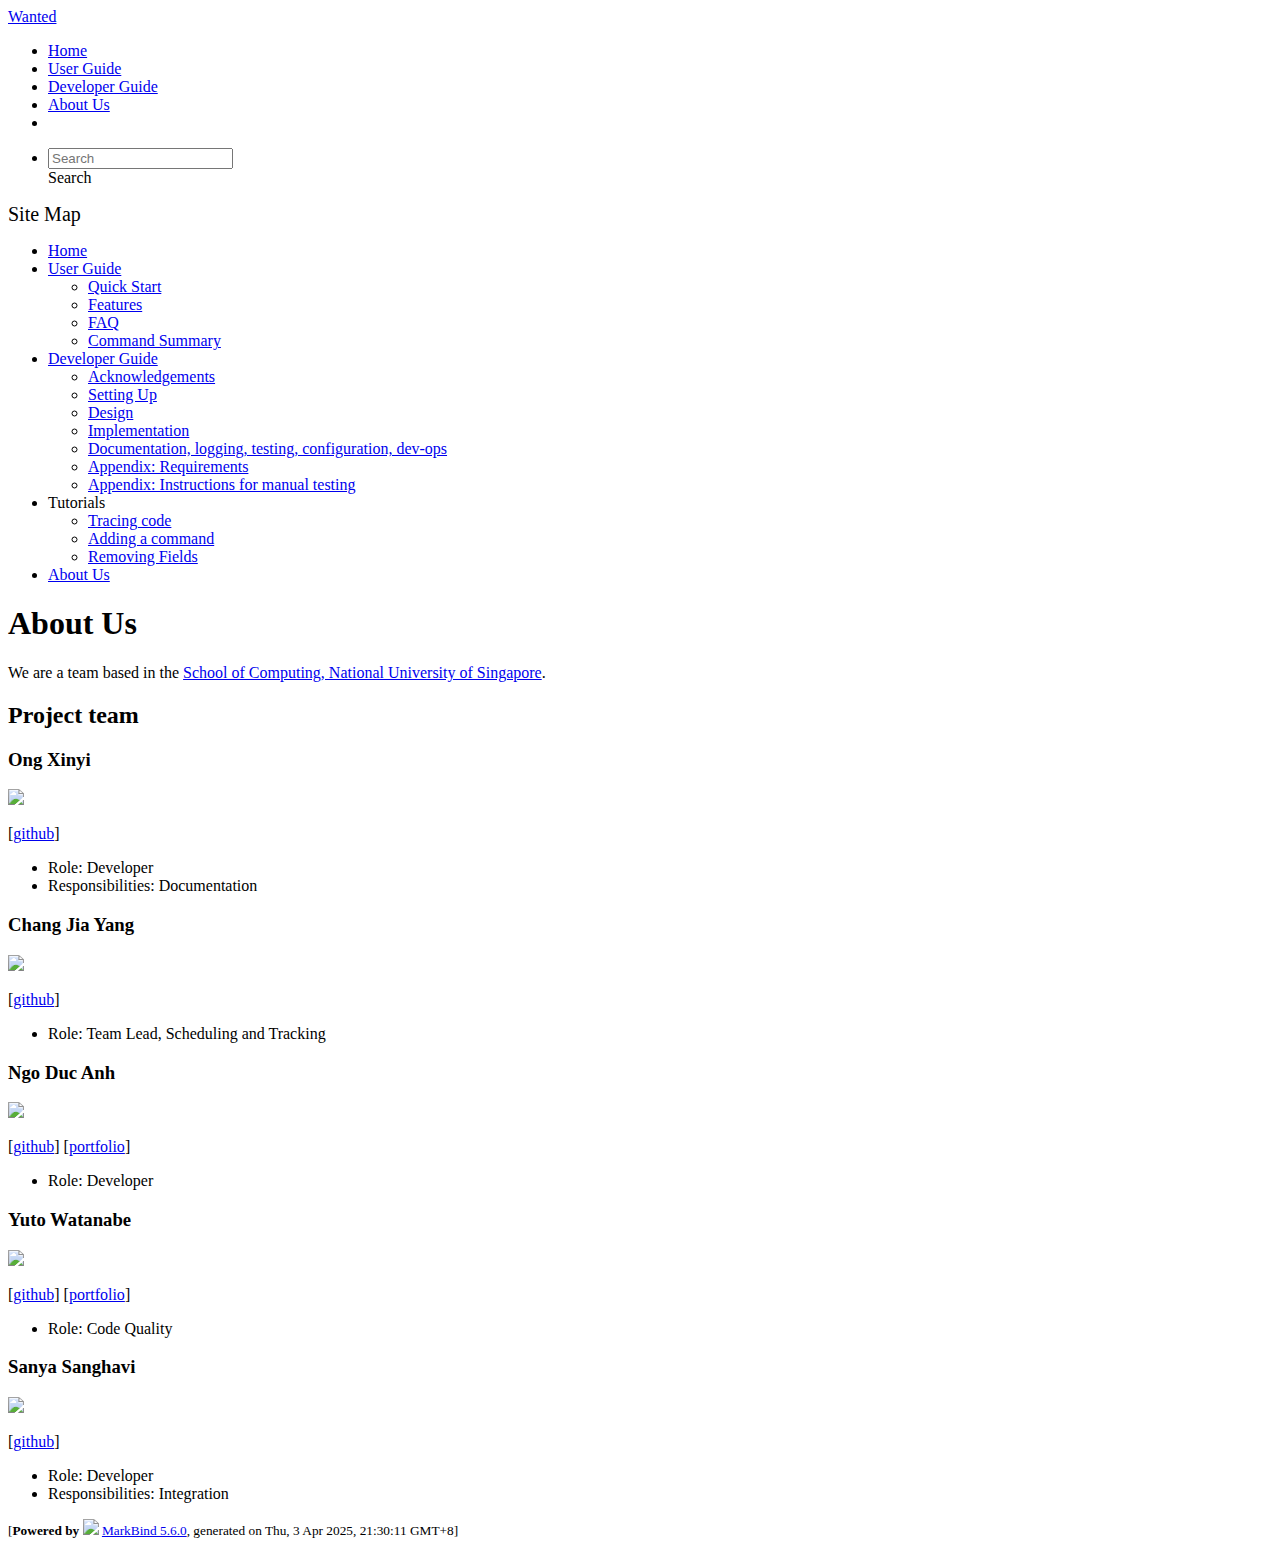
==== commit 4dedc112: "deploy: 29a348c409f80e3dfe8b7e759d381f725b296ba7" ====
--- a/AboutUs.html
+++ b/AboutUs.html
@@ -18,7 +18,7 @@
 
 <div class="site-nav-dropdown-btn-container" data-v-e6005420><i onclick="handleSiteNavClick(this.parentNode.parentNode, false); event.stopPropagation();" class="site-nav-dropdown-btn-icon" data-v-e6005420><span aria-hidden="true" class="glyphicon glyphicon-menu-down" data-v-e6005420></span></i></div></div><ul class="site-nav-dropdown-container site-nav-list" data-v-e6005420><li data-v-e6005420><div onclick="handleSiteNavClick(this)" class="site-nav-default-list-item site-nav-list-item-1" data-v-e6005420><a href="/tp/tutorials/TracingCode.html" data-v-e6005420>Tracing code</a></div></li> <li data-v-e6005420><div onclick="handleSiteNavClick(this)" class="site-nav-default-list-item site-nav-list-item-1" data-v-e6005420><a href="/tp/tutorials/AddRemark.html" data-v-e6005420>Adding a command</a></div></li> <li data-v-e6005420><div onclick="handleSiteNavClick(this)" class="site-nav-default-list-item site-nav-list-item-1" data-v-e6005420><a href="/tp/tutorials/RemovingFields.html" data-v-e6005420>Removing Fields</a></div></li></ul></li> <li data-v-e6005420><div onclick="handleSiteNavClick(this)" class="site-nav-default-list-item site-nav-list-item-0" data-v-e6005420><a href="/tp/AboutUs.html" data-v-e6005420>About Us</a></div></li> <!----></ul></div></div> <!----></nav> <div id="content-wrapper"><h1 id="about-us">About Us<a href="#about-us" onclick="event.stopPropagation()" class="fa fa-anchor"></a></h1> <p>We are a team based in the <a href="http://www.comp.nus.edu.sg">School of Computing, National University of Singapore</a>.</p> <h2 id="project-team">Project team<a href="#project-team" onclick="event.stopPropagation()" class="fa fa-anchor"></a></h2> <h3 id="ong-xinyi">Ong Xinyi<a href="#ong-xinyi" onclick="event.stopPropagation()" class="fa fa-anchor"></a></h3> <img src="/tp/images/ongxinyii.png" width="200px"> <p>[<a href="https://github.com/ongxinyii">github</a>]</p> <ul><li>Role: Developer</li> <li>Responsibilities: Documentation</li></ul> <h3 id="chang-jia-yang">Chang Jia Yang<a href="#chang-jia-yang" onclick="event.stopPropagation()" class="fa fa-anchor"></a></h3> <img src="/tp/images/changjy81.png" width="200px"> <p>[<a href="https://github.com/changjy81">github</a>]</p> <ul><li>Role: Team Lead, Scheduling and Tracking</li></ul> <h3 id="ngo-duc-anh">Ngo Duc Anh<a href="#ngo-duc-anh" onclick="event.stopPropagation()" class="fa fa-anchor"></a></h3> <img src="/tp/images/nikingoda.png" width="200px"> <p>[<a href="https://github.com/nikingoda">github</a>]
 [<a href="/tp/team/nikingoda.html">portfolio</a>]</p> <ul><li>Role: Developer</li></ul> <h3 id="yuto-watanabe">Yuto Watanabe<a href="#yuto-watanabe" onclick="event.stopPropagation()" class="fa fa-anchor"></a></h3> <img src="/tp/images/yuto1115.png" width="200px"> <p>[<a href="https://github.com/yuto1115">github</a>]
-[<a href="/tp/team/yuto1115.html">portfolio</a>]</p> <ul><li>Role: Code Quality</li></ul> <h3 id="sanya-sanghavi">Sanya Sanghavi<a href="#sanya-sanghavi" onclick="event.stopPropagation()" class="fa fa-anchor"></a></h3> <img src="/tp/images/sunpterodactyl.png" width="200px"> <p>[<a href="http://github.com/sunpterodactyl">github</a>]</p> <ul><li>Role: Developer</li> <li>Responsibilities: Integration</li></ul></div> <nav id="page-nav" data-v-e6005420><div class="nav-component slim-scroll" data-v-e6005420></div> <!----></nav> <div aria-hidden="true" class="scroll-top-button fa-lg d-print-none" style="display:none;bottom:2%;right:2%;position:fixed;"><i class="fas fa-arrow-circle-up"></i></div></div> <footer><div class="text-center"><small>[<span><strong>Powered by</strong></span> <img src="https://markbind.org/favicon.ico" width="30"> <a href="https://markbind.org/">MarkBind 5.6.0</a>, generated on Thu, 3 Apr 2025, 19:13:09 GMT+8]</small></div></footer></div>
+[<a href="/tp/team/yuto1115.html">portfolio</a>]</p> <ul><li>Role: Code Quality</li></ul> <h3 id="sanya-sanghavi">Sanya Sanghavi<a href="#sanya-sanghavi" onclick="event.stopPropagation()" class="fa fa-anchor"></a></h3> <img src="/tp/images/sunpterodactyl.png" width="200px"> <p>[<a href="http://github.com/sunpterodactyl">github</a>]</p> <ul><li>Role: Developer</li> <li>Responsibilities: Integration</li></ul></div> <nav id="page-nav" data-v-e6005420><div class="nav-component slim-scroll" data-v-e6005420></div> <!----></nav> <div aria-hidden="true" class="scroll-top-button fa-lg d-print-none" style="display:none;bottom:2%;right:2%;position:fixed;"><i class="fas fa-arrow-circle-up"></i></div></div> <footer><div class="text-center"><small>[<span><strong>Powered by</strong></span> <img src="https://markbind.org/favicon.ico" width="30"> <a href="https://markbind.org/">MarkBind 5.6.0</a>, generated on Thu, 3 Apr 2025, 21:30:11 GMT+8]</small></div></footer></div>
 </body><script src="/tp/markbind/js/bootstrap-utility.min.js"></script>
 <script src="/tp/markbind/js/polyfill.min.js"></script>
 <script src="/tp/markbind/js/vue.min.js"></script>
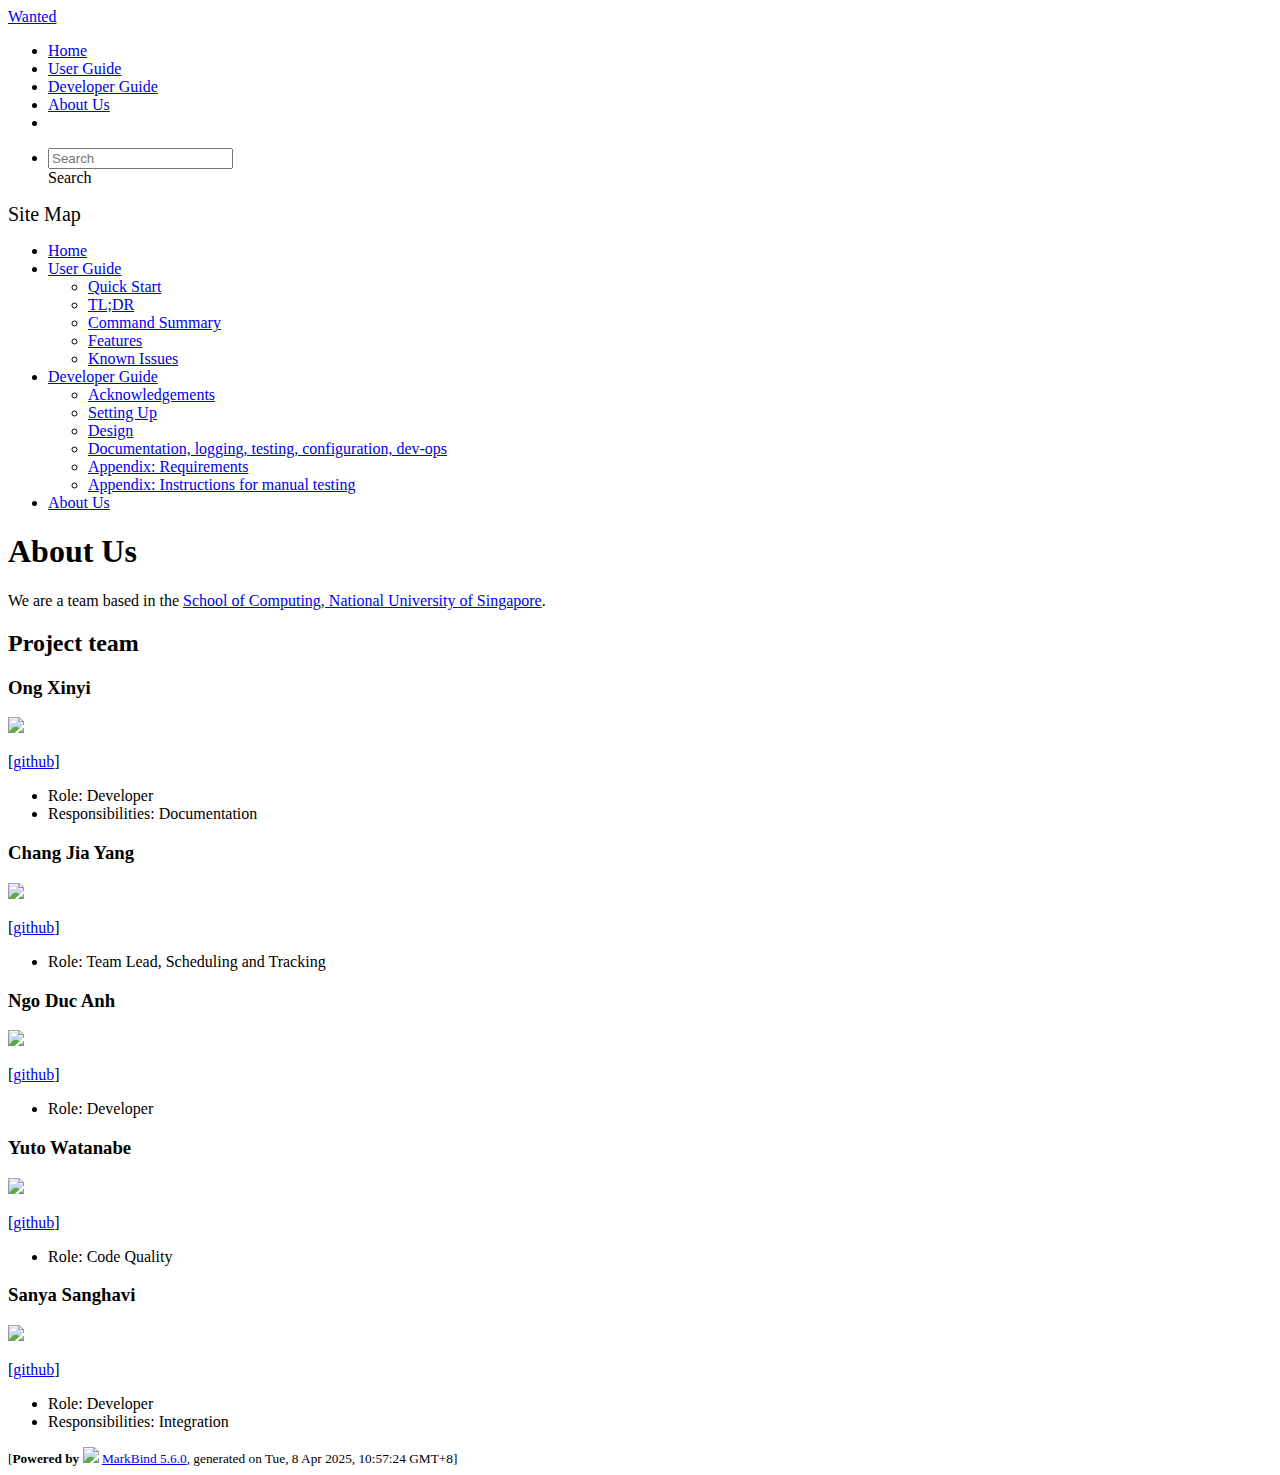
==== commit 0516d751: "deploy: 8ad375fffab76eb044c0edec2996e7ca9964d8d0" ====
--- a/AboutUs.html
+++ b/AboutUs.html
@@ -14,11 +14,7 @@
 <body >
 <div id="app" data-server-rendered="true"><header sticky=""><div data-v-7c0fd418><nav class="navbar navbar-expand-md d-print-none navbar-dark bg-dark" data-v-7c0fd418><div class="container-fluid" data-v-7c0fd418><div class="navbar-left" data-v-7c0fd418><a href="/tp/index.html" title="Home" class="navbar-brand" data-v-7c0fd418>Wanted</a></div> <div class="navbar-default" data-v-7c0fd418><ul class="navbar-nav me-auto mt-2 mt-lg-0" data-v-7c0fd418> <li data-v-7c0fd418><a href="/tp/index.html" class="nav-link" data-v-7c0fd418>Home</a></li> <li data-v-7c0fd418><a href="/tp/UserGuide.html" class="nav-link" data-v-7c0fd418>User Guide</a></li> <li data-v-7c0fd418><a href="/tp/DeveloperGuide.html" class="nav-link" data-v-7c0fd418>Developer Guide</a></li> <li data-v-7c0fd418><a href="/tp/AboutUs.html" class="nav-link" data-v-7c0fd418>About Us</a></li> <li data-v-7c0fd418><a href="https://github.com/se-edu/addressbook-level3" target="_blank" class="nav-link" data-v-7c0fd418><span data-v-7c0fd418><span aria-hidden="true" class="fab fa-github" data-v-7c0fd418></span></span></a></li></ul></div> <ul class="navbar-nav navbar-right" data-v-7c0fd418><li data-v-7c0fd418><form class="navbar-form" data-v-7c0fd418><div class="dropdown" style="position:relative;" data-v-4f6e9aec><input data-bs-toggle="dropdown" type="text" placeholder="Search" autocomplete="off" value="" class="form-control" data-v-4f6e9aec> <div class="form-control placeholder-div-hidden" data-v-4f6e9aec>
       Search
-    </div> <ul class="dropdown-menu search-dropdown-menu dropdown-menu-hidden dropdown-menu-end" data-v-4f6e9aec></ul></div></form></li></ul></div></nav> <div class="lower-navbar-container" style="display:none;" data-v-7c0fd418><!----> <!----></div></div></header> <div id="flex-body"><nav id="site-nav" data-v-e6005420><div class="site-nav-top" data-v-e6005420><div class="fw-bold mb-2" style="font-size:1.25rem;" data-v-e6005420>Site Map</div></div> <div class="nav-component slim-scroll" data-v-e6005420><div class="site-nav-root"><ul class="site-nav-list site-nav-list-root" data-v-e6005420><li data-v-e6005420><div onclick="handleSiteNavClick(this)" class="site-nav-default-list-item site-nav-list-item-0" data-v-e6005420><a href="/tp/index.html" data-v-e6005420>Home</a></div></li> <li data-v-e6005420><div onclick="handleSiteNavClick(this)" class="site-nav-default-list-item site-nav-list-item-0" data-v-e6005420><a href="/tp/UserGuide.html" data-v-e6005420>User Guide</a> <div class="site-nav-dropdown-btn-container" data-v-e6005420><i onclick="handleSiteNavClick(this.parentNode.parentNode, false); event.stopPropagation();" class="site-nav-dropdown-btn-icon site-nav-rotate-icon" data-v-e6005420><span aria-hidden="true" class="glyphicon glyphicon-menu-down" data-v-e6005420></span></i></div></div><ul class="site-nav-dropdown-container site-nav-dropdown-container-open site-nav-list" data-v-e6005420><li data-v-e6005420><div onclick="handleSiteNavClick(this)" class="site-nav-default-list-item site-nav-list-item-1" data-v-e6005420><a href="/tp/UserGuide.html#quick-start" data-v-e6005420>Quick Start</a></div></li> <li data-v-e6005420><div onclick="handleSiteNavClick(this)" class="site-nav-default-list-item site-nav-list-item-1" data-v-e6005420><a href="/tp/UserGuide.html#features" data-v-e6005420>Features</a></div></li> <li data-v-e6005420><div onclick="handleSiteNavClick(this)" class="site-nav-default-list-item site-nav-list-item-1" data-v-e6005420><a href="/tp/UserGuide.html#faq" data-v-e6005420>FAQ</a></div></li> <li data-v-e6005420><div onclick="handleSiteNavClick(this)" class="site-nav-default-list-item site-nav-list-item-1" data-v-e6005420><a href="/tp/UserGuide.html#faq" data-v-e6005420>Command Summary</a></div></li></ul></li> <li data-v-e6005420><div onclick="handleSiteNavClick(this)" class="site-nav-default-list-item site-nav-list-item-0" data-v-e6005420><a href="/tp/DeveloperGuide.html" data-v-e6005420>Developer Guide</a> <div class="site-nav-dropdown-btn-container" data-v-e6005420><i onclick="handleSiteNavClick(this.parentNode.parentNode, false); event.stopPropagation();" class="site-nav-dropdown-btn-icon site-nav-rotate-icon" data-v-e6005420><span aria-hidden="true" class="glyphicon glyphicon-menu-down" data-v-e6005420></span></i></div></div><ul class="site-nav-dropdown-container site-nav-dropdown-container-open site-nav-list" data-v-e6005420><li data-v-e6005420><div onclick="handleSiteNavClick(this)" class="site-nav-default-list-item site-nav-list-item-1" data-v-e6005420><a href="/tp/DeveloperGuide.html#acknowledgements" data-v-e6005420>Acknowledgements</a></div></li> <li data-v-e6005420><div onclick="handleSiteNavClick(this)" class="site-nav-default-list-item site-nav-list-item-1" data-v-e6005420><a href="/tp/DeveloperGuide.html#setting-up-getting-started" data-v-e6005420>Setting Up</a></div></li> <li data-v-e6005420><div onclick="handleSiteNavClick(this)" class="site-nav-default-list-item site-nav-list-item-1" data-v-e6005420><a href="/tp/DeveloperGuide.html#design" data-v-e6005420>Design</a></div></li> <li data-v-e6005420><div onclick="handleSiteNavClick(this)" class="site-nav-default-list-item site-nav-list-item-1" data-v-e6005420><a href="/tp/DeveloperGuide.html#implementation" data-v-e6005420>Implementation</a></div></li> <li data-v-e6005420><div onclick="handleSiteNavClick(this)" class="site-nav-default-list-item site-nav-list-item-1" data-v-e6005420><a href="/tp/DeveloperGuide.html#documentation-logging-testing-configuration-dev-ops" data-v-e6005420>Documentation, logging, testing, configuration, dev-ops</a></div></li> <li data-v-e6005420><div onclick="handleSiteNavClick(this)" class="site-nav-default-list-item site-nav-list-item-1" data-v-e6005420><a href="/tp/DeveloperGuide.html#appendix-requirements" data-v-e6005420>Appendix: Requirements</a></div></li> <li data-v-e6005420><div onclick="handleSiteNavClick(this)" class="site-nav-default-list-item site-nav-list-item-1" data-v-e6005420><a href="/tp/DeveloperGuide.html#appendix-instructions-for-manual-testing" data-v-e6005420>Appendix: Instructions for manual testing</a></div></li></ul></li> <li data-v-e6005420><div onclick="handleSiteNavClick(this)" class="site-nav-default-list-item site-nav-list-item-0" data-v-e6005420>Tutorials
-
-<div class="site-nav-dropdown-btn-container" data-v-e6005420><i onclick="handleSiteNavClick(this.parentNode.parentNode, false); event.stopPropagation();" class="site-nav-dropdown-btn-icon" data-v-e6005420><span aria-hidden="true" class="glyphicon glyphicon-menu-down" data-v-e6005420></span></i></div></div><ul class="site-nav-dropdown-container site-nav-list" data-v-e6005420><li data-v-e6005420><div onclick="handleSiteNavClick(this)" class="site-nav-default-list-item site-nav-list-item-1" data-v-e6005420><a href="/tp/tutorials/TracingCode.html" data-v-e6005420>Tracing code</a></div></li> <li data-v-e6005420><div onclick="handleSiteNavClick(this)" class="site-nav-default-list-item site-nav-list-item-1" data-v-e6005420><a href="/tp/tutorials/AddRemark.html" data-v-e6005420>Adding a command</a></div></li> <li data-v-e6005420><div onclick="handleSiteNavClick(this)" class="site-nav-default-list-item site-nav-list-item-1" data-v-e6005420><a href="/tp/tutorials/RemovingFields.html" data-v-e6005420>Removing Fields</a></div></li></ul></li> <li data-v-e6005420><div onclick="handleSiteNavClick(this)" class="site-nav-default-list-item site-nav-list-item-0" data-v-e6005420><a href="/tp/AboutUs.html" data-v-e6005420>About Us</a></div></li> <!----></ul></div></div> <!----></nav> <div id="content-wrapper"><h1 id="about-us">About Us<a href="#about-us" onclick="event.stopPropagation()" class="fa fa-anchor"></a></h1> <p>We are a team based in the <a href="http://www.comp.nus.edu.sg">School of Computing, National University of Singapore</a>.</p> <h2 id="project-team">Project team<a href="#project-team" onclick="event.stopPropagation()" class="fa fa-anchor"></a></h2> <h3 id="ong-xinyi">Ong Xinyi<a href="#ong-xinyi" onclick="event.stopPropagation()" class="fa fa-anchor"></a></h3> <img src="/tp/images/ongxinyii.png" width="200px"> <p>[<a href="https://github.com/ongxinyii">github</a>]</p> <ul><li>Role: Developer</li> <li>Responsibilities: Documentation</li></ul> <h3 id="chang-jia-yang">Chang Jia Yang<a href="#chang-jia-yang" onclick="event.stopPropagation()" class="fa fa-anchor"></a></h3> <img src="/tp/images/changjy81.png" width="200px"> <p>[<a href="https://github.com/changjy81">github</a>]</p> <ul><li>Role: Team Lead, Scheduling and Tracking</li></ul> <h3 id="ngo-duc-anh">Ngo Duc Anh<a href="#ngo-duc-anh" onclick="event.stopPropagation()" class="fa fa-anchor"></a></h3> <img src="/tp/images/nikingoda.png" width="200px"> <p>[<a href="https://github.com/nikingoda">github</a>]
-[<a href="/tp/team/nikingoda.html">portfolio</a>]</p> <ul><li>Role: Developer</li></ul> <h3 id="yuto-watanabe">Yuto Watanabe<a href="#yuto-watanabe" onclick="event.stopPropagation()" class="fa fa-anchor"></a></h3> <img src="/tp/images/yuto1115.png" width="200px"> <p>[<a href="https://github.com/yuto1115">github</a>]
-[<a href="/tp/team/yuto1115.html">portfolio</a>]</p> <ul><li>Role: Code Quality</li></ul> <h3 id="sanya-sanghavi">Sanya Sanghavi<a href="#sanya-sanghavi" onclick="event.stopPropagation()" class="fa fa-anchor"></a></h3> <img src="/tp/images/sunpterodactyl.png" width="200px"> <p>[<a href="http://github.com/sunpterodactyl">github</a>]</p> <ul><li>Role: Developer</li> <li>Responsibilities: Integration</li></ul></div> <nav id="page-nav" data-v-e6005420><div class="nav-component slim-scroll" data-v-e6005420></div> <!----></nav> <div aria-hidden="true" class="scroll-top-button fa-lg d-print-none" style="display:none;bottom:2%;right:2%;position:fixed;"><i class="fas fa-arrow-circle-up"></i></div></div> <footer><div class="text-center"><small>[<span><strong>Powered by</strong></span> <img src="https://markbind.org/favicon.ico" width="30"> <a href="https://markbind.org/">MarkBind 5.6.0</a>, generated on Thu, 3 Apr 2025, 21:30:11 GMT+8]</small></div></footer></div>
+    </div> <ul class="dropdown-menu search-dropdown-menu dropdown-menu-hidden dropdown-menu-end" data-v-4f6e9aec></ul></div></form></li></ul></div></nav> <div class="lower-navbar-container" style="display:none;" data-v-7c0fd418><!----> <!----></div></div></header> <div id="flex-body"><nav id="site-nav" data-v-e6005420><div class="site-nav-top" data-v-e6005420><div class="fw-bold mb-2" style="font-size:1.25rem;" data-v-e6005420>Site Map</div></div> <div class="nav-component slim-scroll" data-v-e6005420><div class="site-nav-root"><ul class="site-nav-list site-nav-list-root" data-v-e6005420><li data-v-e6005420><div onclick="handleSiteNavClick(this)" class="site-nav-default-list-item site-nav-list-item-0" data-v-e6005420><a href="/tp/index.html" data-v-e6005420>Home</a></div></li> <li data-v-e6005420><div onclick="handleSiteNavClick(this)" class="site-nav-default-list-item site-nav-list-item-0" data-v-e6005420><a href="/tp/UserGuide.html" data-v-e6005420>User Guide</a> <div class="site-nav-dropdown-btn-container" data-v-e6005420><i onclick="handleSiteNavClick(this.parentNode.parentNode, false); event.stopPropagation();" class="site-nav-dropdown-btn-icon site-nav-rotate-icon" data-v-e6005420><span aria-hidden="true" class="glyphicon glyphicon-menu-down" data-v-e6005420></span></i></div></div><ul class="site-nav-dropdown-container site-nav-dropdown-container-open site-nav-list" data-v-e6005420><li data-v-e6005420><div onclick="handleSiteNavClick(this)" class="site-nav-default-list-item site-nav-list-item-1" data-v-e6005420><a href="/tp/UserGuide.html#quick-start" data-v-e6005420>Quick Start</a></div></li> <li data-v-e6005420><div onclick="handleSiteNavClick(this)" class="site-nav-default-list-item site-nav-list-item-1" data-v-e6005420><a href="/tp/UserGuide.html#tldr" data-v-e6005420>TL;DR</a></div></li> <li data-v-e6005420><div onclick="handleSiteNavClick(this)" class="site-nav-default-list-item site-nav-list-item-1" data-v-e6005420><a href="/tp/UserGuide.html#command-summary" data-v-e6005420>Command Summary</a></div></li> <li data-v-e6005420><div onclick="handleSiteNavClick(this)" class="site-nav-default-list-item site-nav-list-item-1" data-v-e6005420><a href="/tp/UserGuide.html#features" data-v-e6005420>Features</a></div></li> <li data-v-e6005420><div onclick="handleSiteNavClick(this)" class="site-nav-default-list-item site-nav-list-item-1" data-v-e6005420><a href="/tp/UserGuide.html#known-issues" data-v-e6005420>Known Issues</a></div></li></ul></li> <li data-v-e6005420><div onclick="handleSiteNavClick(this)" class="site-nav-default-list-item site-nav-list-item-0" data-v-e6005420><a href="/tp/DeveloperGuide.html" data-v-e6005420>Developer Guide</a> <div class="site-nav-dropdown-btn-container" data-v-e6005420><i onclick="handleSiteNavClick(this.parentNode.parentNode, false); event.stopPropagation();" class="site-nav-dropdown-btn-icon site-nav-rotate-icon" data-v-e6005420><span aria-hidden="true" class="glyphicon glyphicon-menu-down" data-v-e6005420></span></i></div></div><ul class="site-nav-dropdown-container site-nav-dropdown-container-open site-nav-list" data-v-e6005420><li data-v-e6005420><div onclick="handleSiteNavClick(this)" class="site-nav-default-list-item site-nav-list-item-1" data-v-e6005420><a href="/tp/DeveloperGuide.html#acknowledgements" data-v-e6005420>Acknowledgements</a></div></li> <li data-v-e6005420><div onclick="handleSiteNavClick(this)" class="site-nav-default-list-item site-nav-list-item-1" data-v-e6005420><a href="/tp/DeveloperGuide.html#setting-up-getting-started" data-v-e6005420>Setting Up</a></div></li> <li data-v-e6005420><div onclick="handleSiteNavClick(this)" class="site-nav-default-list-item site-nav-list-item-1" data-v-e6005420><a href="/tp/DeveloperGuide.html#design" data-v-e6005420>Design</a></div></li> <li data-v-e6005420><div onclick="handleSiteNavClick(this)" class="site-nav-default-list-item site-nav-list-item-1" data-v-e6005420><a href="/tp/DeveloperGuide.html#documentation-logging-testing-configuration-dev-ops" data-v-e6005420>Documentation, logging, testing, configuration, dev-ops</a></div></li> <li data-v-e6005420><div onclick="handleSiteNavClick(this)" class="site-nav-default-list-item site-nav-list-item-1" data-v-e6005420><a href="/tp/DeveloperGuide.html#appendix-requirements" data-v-e6005420>Appendix: Requirements</a></div></li> <li data-v-e6005420><div onclick="handleSiteNavClick(this)" class="site-nav-default-list-item site-nav-list-item-1" data-v-e6005420><a href="/tp/DeveloperGuide.html#appendix-instructions-for-manual-testing" data-v-e6005420>Appendix: Instructions for manual testing</a></div></li></ul></li> <li data-v-e6005420><div onclick="handleSiteNavClick(this)" class="site-nav-default-list-item site-nav-list-item-0" data-v-e6005420><a href="/tp/AboutUs.html" data-v-e6005420>About Us</a></div></li> <!----></ul></div></div> <!----></nav> <div id="content-wrapper"><h1 id="about-us">About Us<a href="#about-us" onclick="event.stopPropagation()" class="fa fa-anchor"></a></h1> <p>We are a team based in the <a href="http://www.comp.nus.edu.sg">School of Computing, National University of Singapore</a>.</p> <h2 id="project-team">Project team<a href="#project-team" onclick="event.stopPropagation()" class="fa fa-anchor"></a></h2> <h3 id="ong-xinyi">Ong Xinyi<a href="#ong-xinyi" onclick="event.stopPropagation()" class="fa fa-anchor"></a></h3> <img src="/tp/images/ongxinyii.png" width="200px"> <p>[<a href="https://github.com/ongxinyii">github</a>]</p> <ul><li>Role: Developer</li> <li>Responsibilities: Documentation</li></ul> <h3 id="chang-jia-yang">Chang Jia Yang<a href="#chang-jia-yang" onclick="event.stopPropagation()" class="fa fa-anchor"></a></h3> <img src="/tp/images/changjy81.png" width="200px"> <p>[<a href="https://github.com/changjy81">github</a>]</p> <ul><li>Role: Team Lead, Scheduling and Tracking</li></ul> <h3 id="ngo-duc-anh">Ngo Duc Anh<a href="#ngo-duc-anh" onclick="event.stopPropagation()" class="fa fa-anchor"></a></h3> <img src="/tp/images/nikingoda.png" width="200px"> <p>[<a href="https://github.com/nikingoda">github</a>]</p> <ul><li>Role: Developer</li></ul> <h3 id="yuto-watanabe">Yuto Watanabe<a href="#yuto-watanabe" onclick="event.stopPropagation()" class="fa fa-anchor"></a></h3> <img src="/tp/images/yuto1115.png" width="200px"> <p>[<a href="https://github.com/yuto1115">github</a>]</p> <ul><li>Role: Code Quality</li></ul> <h3 id="sanya-sanghavi">Sanya Sanghavi<a href="#sanya-sanghavi" onclick="event.stopPropagation()" class="fa fa-anchor"></a></h3> <img src="/tp/images/sunpterodactyl.png" width="200px"> <p>[<a href="http://github.com/sunpterodactyl">github</a>]</p> <ul><li>Role: Developer</li> <li>Responsibilities: Integration</li></ul></div> <nav id="page-nav" data-v-e6005420><div class="nav-component slim-scroll" data-v-e6005420></div> <!----></nav> <div aria-hidden="true" class="scroll-top-button fa-lg d-print-none" style="display:none;bottom:2%;right:2%;position:fixed;"><i class="fas fa-arrow-circle-up"></i></div></div> <footer><div class="text-center"><small>[<span><strong>Powered by</strong></span> <img src="https://markbind.org/favicon.ico" width="30"> <a href="https://markbind.org/">MarkBind 5.6.0</a>, generated on Tue, 8 Apr 2025, 10:57:24 GMT+8]</small></div></footer></div>
 </body><script src="/tp/markbind/js/bootstrap-utility.min.js"></script>
 <script src="/tp/markbind/js/polyfill.min.js"></script>
 <script src="/tp/markbind/js/vue.min.js"></script>
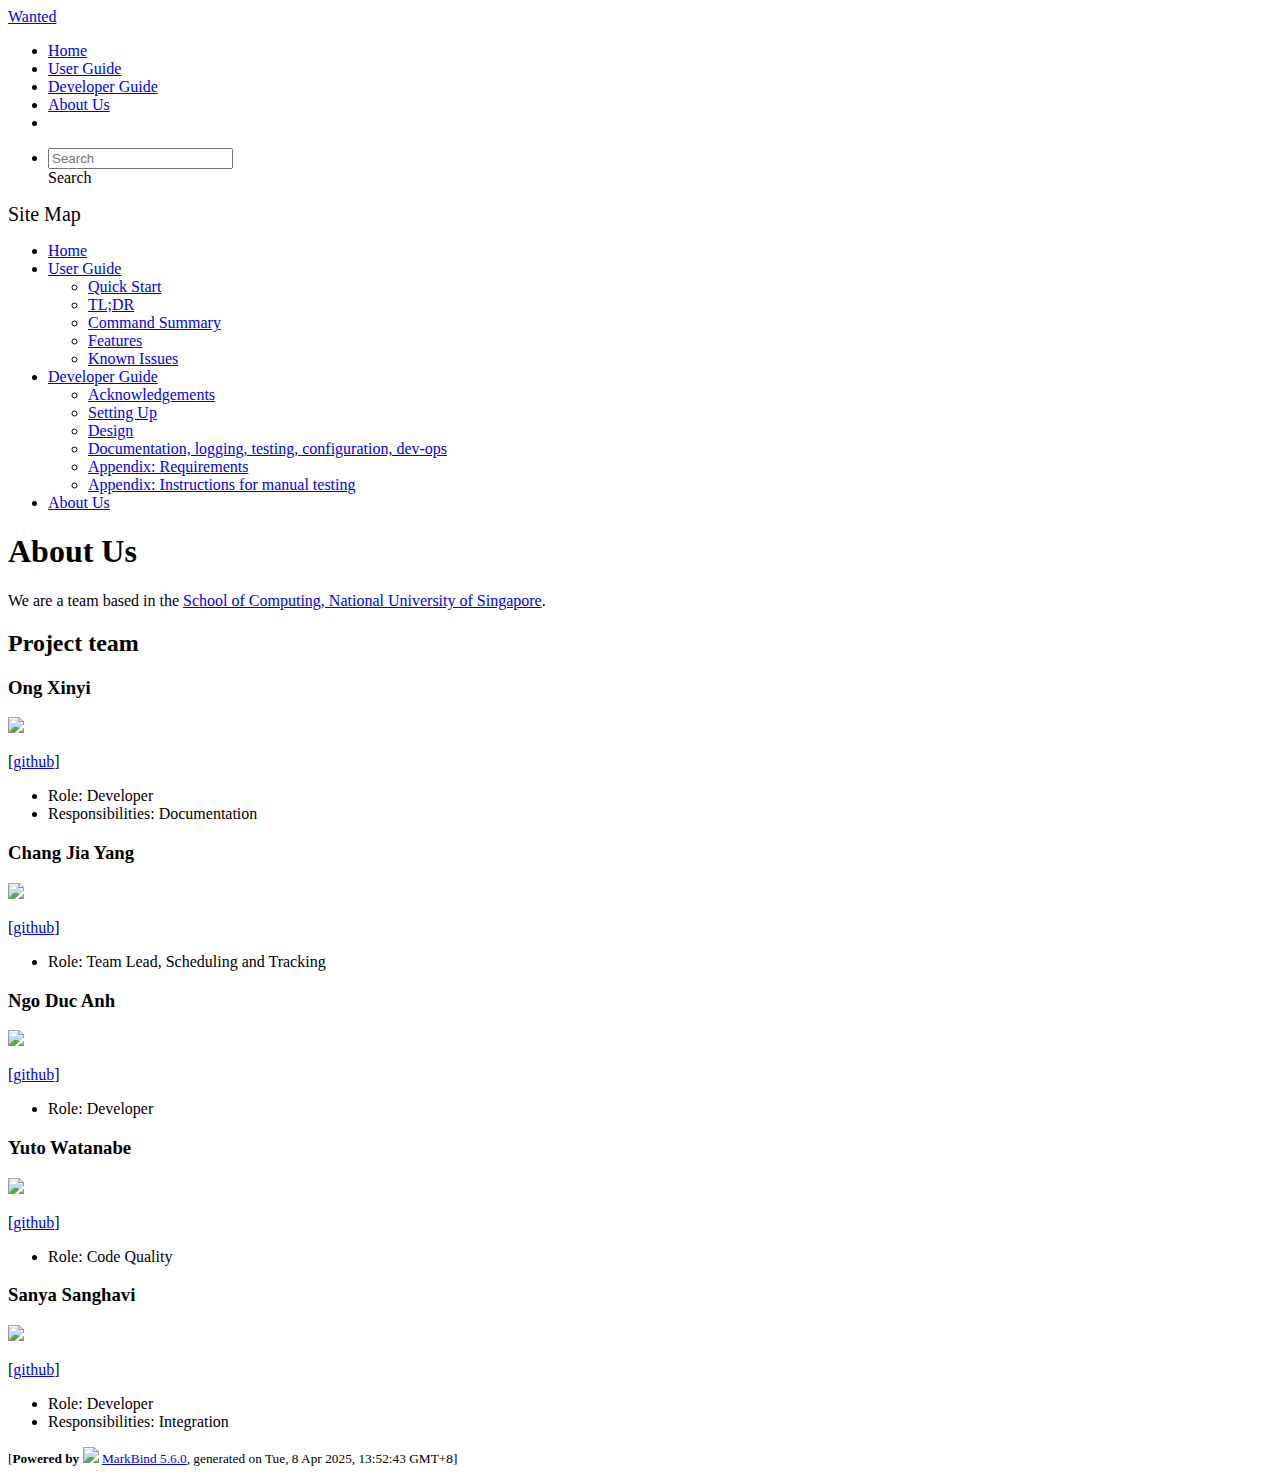
==== commit 7392864c: "deploy: ae065825778c9af4810dfdbabd6aef6c64dd6c8a" ====
--- a/AboutUs.html
+++ b/AboutUs.html
@@ -14,7 +14,7 @@
 <body >
 <div id="app" data-server-rendered="true"><header sticky=""><div data-v-7c0fd418><nav class="navbar navbar-expand-md d-print-none navbar-dark bg-dark" data-v-7c0fd418><div class="container-fluid" data-v-7c0fd418><div class="navbar-left" data-v-7c0fd418><a href="/tp/index.html" title="Home" class="navbar-brand" data-v-7c0fd418>Wanted</a></div> <div class="navbar-default" data-v-7c0fd418><ul class="navbar-nav me-auto mt-2 mt-lg-0" data-v-7c0fd418> <li data-v-7c0fd418><a href="/tp/index.html" class="nav-link" data-v-7c0fd418>Home</a></li> <li data-v-7c0fd418><a href="/tp/UserGuide.html" class="nav-link" data-v-7c0fd418>User Guide</a></li> <li data-v-7c0fd418><a href="/tp/DeveloperGuide.html" class="nav-link" data-v-7c0fd418>Developer Guide</a></li> <li data-v-7c0fd418><a href="/tp/AboutUs.html" class="nav-link" data-v-7c0fd418>About Us</a></li> <li data-v-7c0fd418><a href="https://github.com/se-edu/addressbook-level3" target="_blank" class="nav-link" data-v-7c0fd418><span data-v-7c0fd418><span aria-hidden="true" class="fab fa-github" data-v-7c0fd418></span></span></a></li></ul></div> <ul class="navbar-nav navbar-right" data-v-7c0fd418><li data-v-7c0fd418><form class="navbar-form" data-v-7c0fd418><div class="dropdown" style="position:relative;" data-v-4f6e9aec><input data-bs-toggle="dropdown" type="text" placeholder="Search" autocomplete="off" value="" class="form-control" data-v-4f6e9aec> <div class="form-control placeholder-div-hidden" data-v-4f6e9aec>
       Search
-    </div> <ul class="dropdown-menu search-dropdown-menu dropdown-menu-hidden dropdown-menu-end" data-v-4f6e9aec></ul></div></form></li></ul></div></nav> <div class="lower-navbar-container" style="display:none;" data-v-7c0fd418><!----> <!----></div></div></header> <div id="flex-body"><nav id="site-nav" data-v-e6005420><div class="site-nav-top" data-v-e6005420><div class="fw-bold mb-2" style="font-size:1.25rem;" data-v-e6005420>Site Map</div></div> <div class="nav-component slim-scroll" data-v-e6005420><div class="site-nav-root"><ul class="site-nav-list site-nav-list-root" data-v-e6005420><li data-v-e6005420><div onclick="handleSiteNavClick(this)" class="site-nav-default-list-item site-nav-list-item-0" data-v-e6005420><a href="/tp/index.html" data-v-e6005420>Home</a></div></li> <li data-v-e6005420><div onclick="handleSiteNavClick(this)" class="site-nav-default-list-item site-nav-list-item-0" data-v-e6005420><a href="/tp/UserGuide.html" data-v-e6005420>User Guide</a> <div class="site-nav-dropdown-btn-container" data-v-e6005420><i onclick="handleSiteNavClick(this.parentNode.parentNode, false); event.stopPropagation();" class="site-nav-dropdown-btn-icon site-nav-rotate-icon" data-v-e6005420><span aria-hidden="true" class="glyphicon glyphicon-menu-down" data-v-e6005420></span></i></div></div><ul class="site-nav-dropdown-container site-nav-dropdown-container-open site-nav-list" data-v-e6005420><li data-v-e6005420><div onclick="handleSiteNavClick(this)" class="site-nav-default-list-item site-nav-list-item-1" data-v-e6005420><a href="/tp/UserGuide.html#quick-start" data-v-e6005420>Quick Start</a></div></li> <li data-v-e6005420><div onclick="handleSiteNavClick(this)" class="site-nav-default-list-item site-nav-list-item-1" data-v-e6005420><a href="/tp/UserGuide.html#tldr" data-v-e6005420>TL;DR</a></div></li> <li data-v-e6005420><div onclick="handleSiteNavClick(this)" class="site-nav-default-list-item site-nav-list-item-1" data-v-e6005420><a href="/tp/UserGuide.html#command-summary" data-v-e6005420>Command Summary</a></div></li> <li data-v-e6005420><div onclick="handleSiteNavClick(this)" class="site-nav-default-list-item site-nav-list-item-1" data-v-e6005420><a href="/tp/UserGuide.html#features" data-v-e6005420>Features</a></div></li> <li data-v-e6005420><div onclick="handleSiteNavClick(this)" class="site-nav-default-list-item site-nav-list-item-1" data-v-e6005420><a href="/tp/UserGuide.html#known-issues" data-v-e6005420>Known Issues</a></div></li></ul></li> <li data-v-e6005420><div onclick="handleSiteNavClick(this)" class="site-nav-default-list-item site-nav-list-item-0" data-v-e6005420><a href="/tp/DeveloperGuide.html" data-v-e6005420>Developer Guide</a> <div class="site-nav-dropdown-btn-container" data-v-e6005420><i onclick="handleSiteNavClick(this.parentNode.parentNode, false); event.stopPropagation();" class="site-nav-dropdown-btn-icon site-nav-rotate-icon" data-v-e6005420><span aria-hidden="true" class="glyphicon glyphicon-menu-down" data-v-e6005420></span></i></div></div><ul class="site-nav-dropdown-container site-nav-dropdown-container-open site-nav-list" data-v-e6005420><li data-v-e6005420><div onclick="handleSiteNavClick(this)" class="site-nav-default-list-item site-nav-list-item-1" data-v-e6005420><a href="/tp/DeveloperGuide.html#acknowledgements" data-v-e6005420>Acknowledgements</a></div></li> <li data-v-e6005420><div onclick="handleSiteNavClick(this)" class="site-nav-default-list-item site-nav-list-item-1" data-v-e6005420><a href="/tp/DeveloperGuide.html#setting-up-getting-started" data-v-e6005420>Setting Up</a></div></li> <li data-v-e6005420><div onclick="handleSiteNavClick(this)" class="site-nav-default-list-item site-nav-list-item-1" data-v-e6005420><a href="/tp/DeveloperGuide.html#design" data-v-e6005420>Design</a></div></li> <li data-v-e6005420><div onclick="handleSiteNavClick(this)" class="site-nav-default-list-item site-nav-list-item-1" data-v-e6005420><a href="/tp/DeveloperGuide.html#documentation-logging-testing-configuration-dev-ops" data-v-e6005420>Documentation, logging, testing, configuration, dev-ops</a></div></li> <li data-v-e6005420><div onclick="handleSiteNavClick(this)" class="site-nav-default-list-item site-nav-list-item-1" data-v-e6005420><a href="/tp/DeveloperGuide.html#appendix-requirements" data-v-e6005420>Appendix: Requirements</a></div></li> <li data-v-e6005420><div onclick="handleSiteNavClick(this)" class="site-nav-default-list-item site-nav-list-item-1" data-v-e6005420><a href="/tp/DeveloperGuide.html#appendix-instructions-for-manual-testing" data-v-e6005420>Appendix: Instructions for manual testing</a></div></li></ul></li> <li data-v-e6005420><div onclick="handleSiteNavClick(this)" class="site-nav-default-list-item site-nav-list-item-0" data-v-e6005420><a href="/tp/AboutUs.html" data-v-e6005420>About Us</a></div></li> <!----></ul></div></div> <!----></nav> <div id="content-wrapper"><h1 id="about-us">About Us<a href="#about-us" onclick="event.stopPropagation()" class="fa fa-anchor"></a></h1> <p>We are a team based in the <a href="http://www.comp.nus.edu.sg">School of Computing, National University of Singapore</a>.</p> <h2 id="project-team">Project team<a href="#project-team" onclick="event.stopPropagation()" class="fa fa-anchor"></a></h2> <h3 id="ong-xinyi">Ong Xinyi<a href="#ong-xinyi" onclick="event.stopPropagation()" class="fa fa-anchor"></a></h3> <img src="/tp/images/ongxinyii.png" width="200px"> <p>[<a href="https://github.com/ongxinyii">github</a>]</p> <ul><li>Role: Developer</li> <li>Responsibilities: Documentation</li></ul> <h3 id="chang-jia-yang">Chang Jia Yang<a href="#chang-jia-yang" onclick="event.stopPropagation()" class="fa fa-anchor"></a></h3> <img src="/tp/images/changjy81.png" width="200px"> <p>[<a href="https://github.com/changjy81">github</a>]</p> <ul><li>Role: Team Lead, Scheduling and Tracking</li></ul> <h3 id="ngo-duc-anh">Ngo Duc Anh<a href="#ngo-duc-anh" onclick="event.stopPropagation()" class="fa fa-anchor"></a></h3> <img src="/tp/images/nikingoda.png" width="200px"> <p>[<a href="https://github.com/nikingoda">github</a>]</p> <ul><li>Role: Developer</li></ul> <h3 id="yuto-watanabe">Yuto Watanabe<a href="#yuto-watanabe" onclick="event.stopPropagation()" class="fa fa-anchor"></a></h3> <img src="/tp/images/yuto1115.png" width="200px"> <p>[<a href="https://github.com/yuto1115">github</a>]</p> <ul><li>Role: Code Quality</li></ul> <h3 id="sanya-sanghavi">Sanya Sanghavi<a href="#sanya-sanghavi" onclick="event.stopPropagation()" class="fa fa-anchor"></a></h3> <img src="/tp/images/sunpterodactyl.png" width="200px"> <p>[<a href="http://github.com/sunpterodactyl">github</a>]</p> <ul><li>Role: Developer</li> <li>Responsibilities: Integration</li></ul></div> <nav id="page-nav" data-v-e6005420><div class="nav-component slim-scroll" data-v-e6005420></div> <!----></nav> <div aria-hidden="true" class="scroll-top-button fa-lg d-print-none" style="display:none;bottom:2%;right:2%;position:fixed;"><i class="fas fa-arrow-circle-up"></i></div></div> <footer><div class="text-center"><small>[<span><strong>Powered by</strong></span> <img src="https://markbind.org/favicon.ico" width="30"> <a href="https://markbind.org/">MarkBind 5.6.0</a>, generated on Tue, 8 Apr 2025, 10:57:24 GMT+8]</small></div></footer></div>
+    </div> <ul class="dropdown-menu search-dropdown-menu dropdown-menu-hidden dropdown-menu-end" data-v-4f6e9aec></ul></div></form></li></ul></div></nav> <div class="lower-navbar-container" style="display:none;" data-v-7c0fd418><!----> <!----></div></div></header> <div id="flex-body"><nav id="site-nav" data-v-e6005420><div class="site-nav-top" data-v-e6005420><div class="fw-bold mb-2" style="font-size:1.25rem;" data-v-e6005420>Site Map</div></div> <div class="nav-component slim-scroll" data-v-e6005420><div class="site-nav-root"><ul class="site-nav-list site-nav-list-root" data-v-e6005420><li data-v-e6005420><div onclick="handleSiteNavClick(this)" class="site-nav-default-list-item site-nav-list-item-0" data-v-e6005420><a href="/tp/index.html" data-v-e6005420>Home</a></div></li> <li data-v-e6005420><div onclick="handleSiteNavClick(this)" class="site-nav-default-list-item site-nav-list-item-0" data-v-e6005420><a href="/tp/UserGuide.html" data-v-e6005420>User Guide</a> <div class="site-nav-dropdown-btn-container" data-v-e6005420><i onclick="handleSiteNavClick(this.parentNode.parentNode, false); event.stopPropagation();" class="site-nav-dropdown-btn-icon site-nav-rotate-icon" data-v-e6005420><span aria-hidden="true" class="glyphicon glyphicon-menu-down" data-v-e6005420></span></i></div></div><ul class="site-nav-dropdown-container site-nav-dropdown-container-open site-nav-list" data-v-e6005420><li data-v-e6005420><div onclick="handleSiteNavClick(this)" class="site-nav-default-list-item site-nav-list-item-1" data-v-e6005420><a href="/tp/UserGuide.html#quick-start" data-v-e6005420>Quick Start</a></div></li> <li data-v-e6005420><div onclick="handleSiteNavClick(this)" class="site-nav-default-list-item site-nav-list-item-1" data-v-e6005420><a href="/tp/UserGuide.html#tldr" data-v-e6005420>TL;DR</a></div></li> <li data-v-e6005420><div onclick="handleSiteNavClick(this)" class="site-nav-default-list-item site-nav-list-item-1" data-v-e6005420><a href="/tp/UserGuide.html#command-summary" data-v-e6005420>Command Summary</a></div></li> <li data-v-e6005420><div onclick="handleSiteNavClick(this)" class="site-nav-default-list-item site-nav-list-item-1" data-v-e6005420><a href="/tp/UserGuide.html#features" data-v-e6005420>Features</a></div></li> <li data-v-e6005420><div onclick="handleSiteNavClick(this)" class="site-nav-default-list-item site-nav-list-item-1" data-v-e6005420><a href="/tp/UserGuide.html#known-issues" data-v-e6005420>Known Issues</a></div></li></ul></li> <li data-v-e6005420><div onclick="handleSiteNavClick(this)" class="site-nav-default-list-item site-nav-list-item-0" data-v-e6005420><a href="/tp/DeveloperGuide.html" data-v-e6005420>Developer Guide</a> <div class="site-nav-dropdown-btn-container" data-v-e6005420><i onclick="handleSiteNavClick(this.parentNode.parentNode, false); event.stopPropagation();" class="site-nav-dropdown-btn-icon site-nav-rotate-icon" data-v-e6005420><span aria-hidden="true" class="glyphicon glyphicon-menu-down" data-v-e6005420></span></i></div></div><ul class="site-nav-dropdown-container site-nav-dropdown-container-open site-nav-list" data-v-e6005420><li data-v-e6005420><div onclick="handleSiteNavClick(this)" class="site-nav-default-list-item site-nav-list-item-1" data-v-e6005420><a href="/tp/DeveloperGuide.html#acknowledgements" data-v-e6005420>Acknowledgements</a></div></li> <li data-v-e6005420><div onclick="handleSiteNavClick(this)" class="site-nav-default-list-item site-nav-list-item-1" data-v-e6005420><a href="/tp/DeveloperGuide.html#setting-up-getting-started" data-v-e6005420>Setting Up</a></div></li> <li data-v-e6005420><div onclick="handleSiteNavClick(this)" class="site-nav-default-list-item site-nav-list-item-1" data-v-e6005420><a href="/tp/DeveloperGuide.html#design" data-v-e6005420>Design</a></div></li> <li data-v-e6005420><div onclick="handleSiteNavClick(this)" class="site-nav-default-list-item site-nav-list-item-1" data-v-e6005420><a href="/tp/DeveloperGuide.html#documentation-logging-testing-configuration-dev-ops" data-v-e6005420>Documentation, logging, testing, configuration, dev-ops</a></div></li> <li data-v-e6005420><div onclick="handleSiteNavClick(this)" class="site-nav-default-list-item site-nav-list-item-1" data-v-e6005420><a href="/tp/DeveloperGuide.html#appendix-requirements" data-v-e6005420>Appendix: Requirements</a></div></li> <li data-v-e6005420><div onclick="handleSiteNavClick(this)" class="site-nav-default-list-item site-nav-list-item-1" data-v-e6005420><a href="/tp/DeveloperGuide.html#appendix-instructions-for-manual-testing" data-v-e6005420>Appendix: Instructions for manual testing</a></div></li></ul></li> <li data-v-e6005420><div onclick="handleSiteNavClick(this)" class="site-nav-default-list-item site-nav-list-item-0" data-v-e6005420><a href="/tp/AboutUs.html" data-v-e6005420>About Us</a></div></li> <!----></ul></div></div> <!----></nav> <div id="content-wrapper"><h1 id="about-us">About Us<a href="#about-us" onclick="event.stopPropagation()" class="fa fa-anchor"></a></h1> <p>We are a team based in the <a href="http://www.comp.nus.edu.sg">School of Computing, National University of Singapore</a>.</p> <h2 id="project-team">Project team<a href="#project-team" onclick="event.stopPropagation()" class="fa fa-anchor"></a></h2> <h3 id="ong-xinyi">Ong Xinyi<a href="#ong-xinyi" onclick="event.stopPropagation()" class="fa fa-anchor"></a></h3> <img src="/tp/images/ongxinyii.png" width="200px"> <p>[<a href="https://github.com/ongxinyii">github</a>]</p> <ul><li>Role: Developer</li> <li>Responsibilities: Documentation</li></ul> <h3 id="chang-jia-yang">Chang Jia Yang<a href="#chang-jia-yang" onclick="event.stopPropagation()" class="fa fa-anchor"></a></h3> <img src="/tp/images/changjy81.png" width="200px"> <p>[<a href="https://github.com/changjy81">github</a>]</p> <ul><li>Role: Team Lead, Scheduling and Tracking</li></ul> <h3 id="ngo-duc-anh">Ngo Duc Anh<a href="#ngo-duc-anh" onclick="event.stopPropagation()" class="fa fa-anchor"></a></h3> <img src="/tp/images/nikingoda.png" width="200px"> <p>[<a href="https://github.com/nikingoda">github</a>]</p> <ul><li>Role: Developer</li></ul> <h3 id="yuto-watanabe">Yuto Watanabe<a href="#yuto-watanabe" onclick="event.stopPropagation()" class="fa fa-anchor"></a></h3> <img src="/tp/images/yuto1115.png" width="200px"> <p>[<a href="https://github.com/yuto1115">github</a>]</p> <ul><li>Role: Code Quality</li></ul> <h3 id="sanya-sanghavi">Sanya Sanghavi<a href="#sanya-sanghavi" onclick="event.stopPropagation()" class="fa fa-anchor"></a></h3> <img src="/tp/images/sunpterodactyl.png" width="200px"> <p>[<a href="http://github.com/sunpterodactyl">github</a>]</p> <ul><li>Role: Developer</li> <li>Responsibilities: Integration</li></ul></div> <nav id="page-nav" data-v-e6005420><div class="nav-component slim-scroll" data-v-e6005420></div> <!----></nav> <div aria-hidden="true" class="scroll-top-button fa-lg d-print-none" style="display:none;bottom:2%;right:2%;position:fixed;"><i class="fas fa-arrow-circle-up"></i></div></div> <footer><div class="text-center"><small>[<span><strong>Powered by</strong></span> <img src="https://markbind.org/favicon.ico" width="30"> <a href="https://markbind.org/">MarkBind 5.6.0</a>, generated on Tue, 8 Apr 2025, 13:52:43 GMT+8]</small></div></footer></div>
 </body><script src="/tp/markbind/js/bootstrap-utility.min.js"></script>
 <script src="/tp/markbind/js/polyfill.min.js"></script>
 <script src="/tp/markbind/js/vue.min.js"></script>
